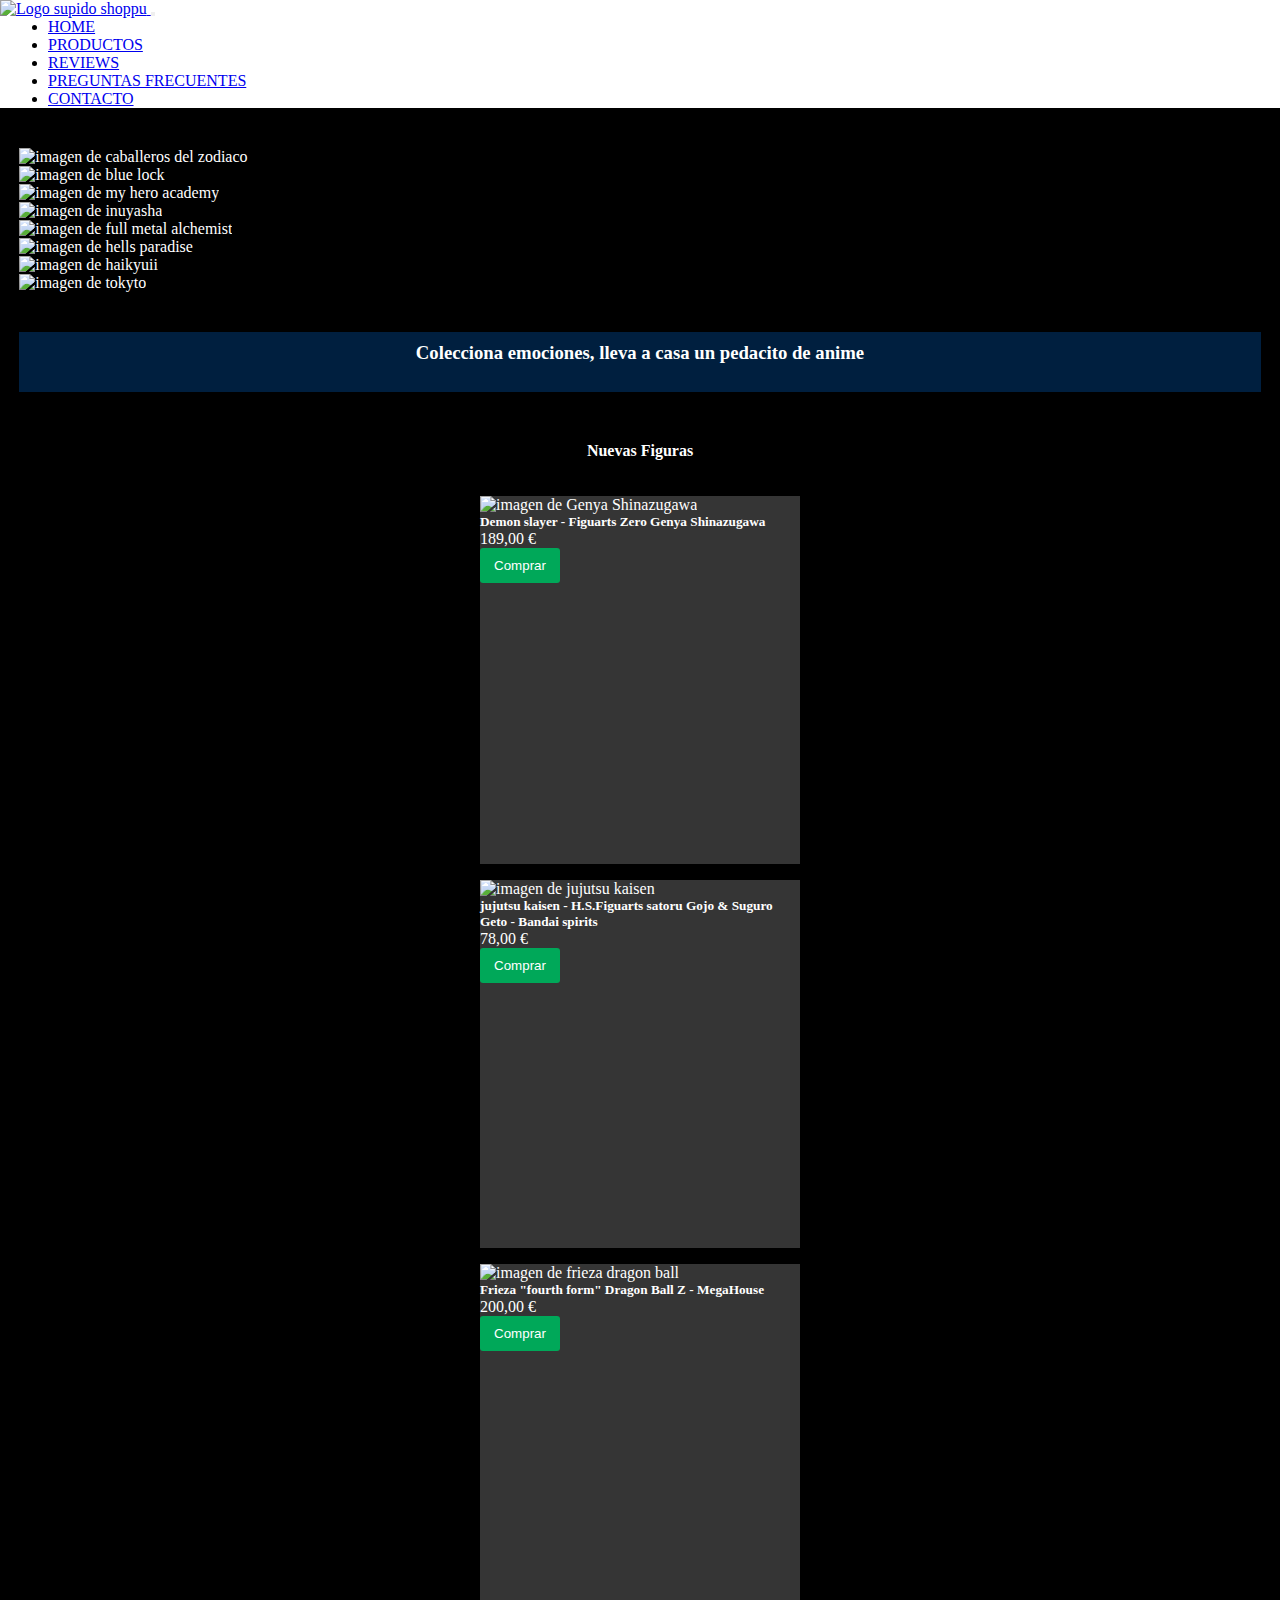
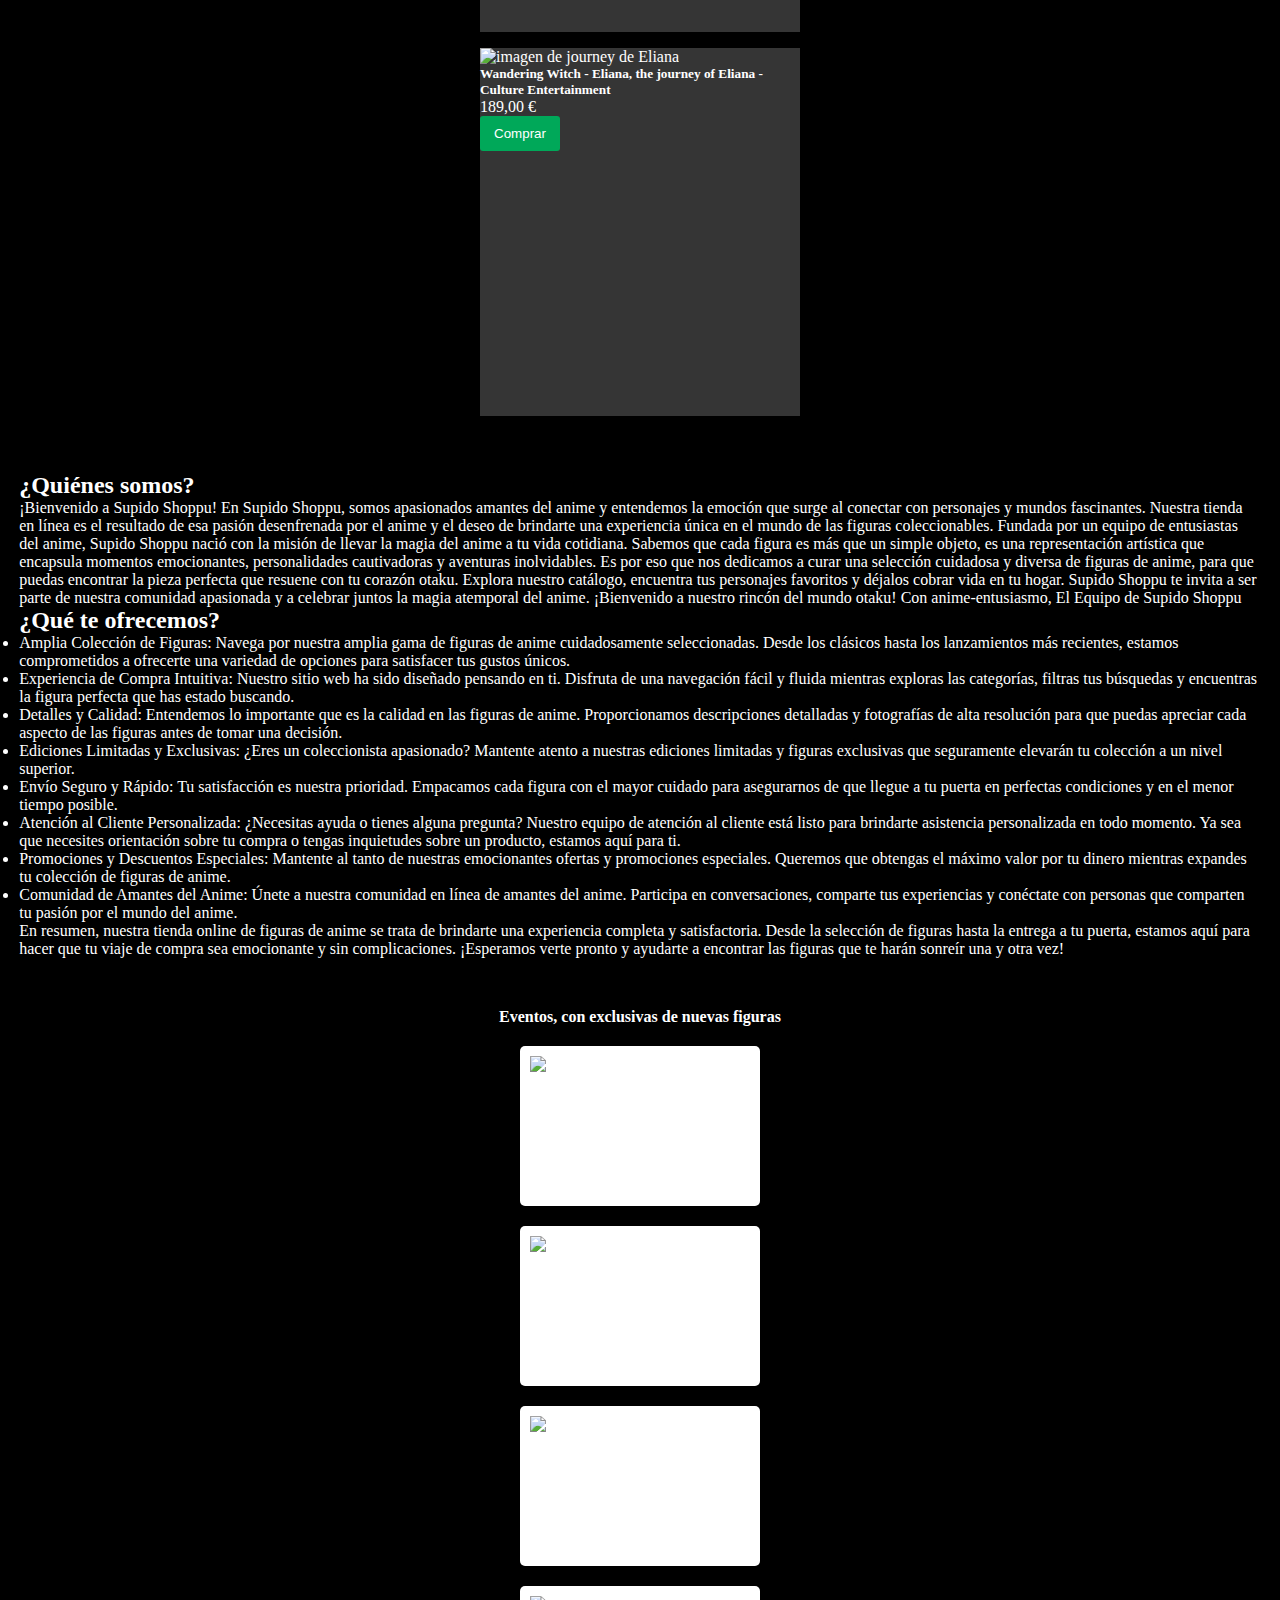
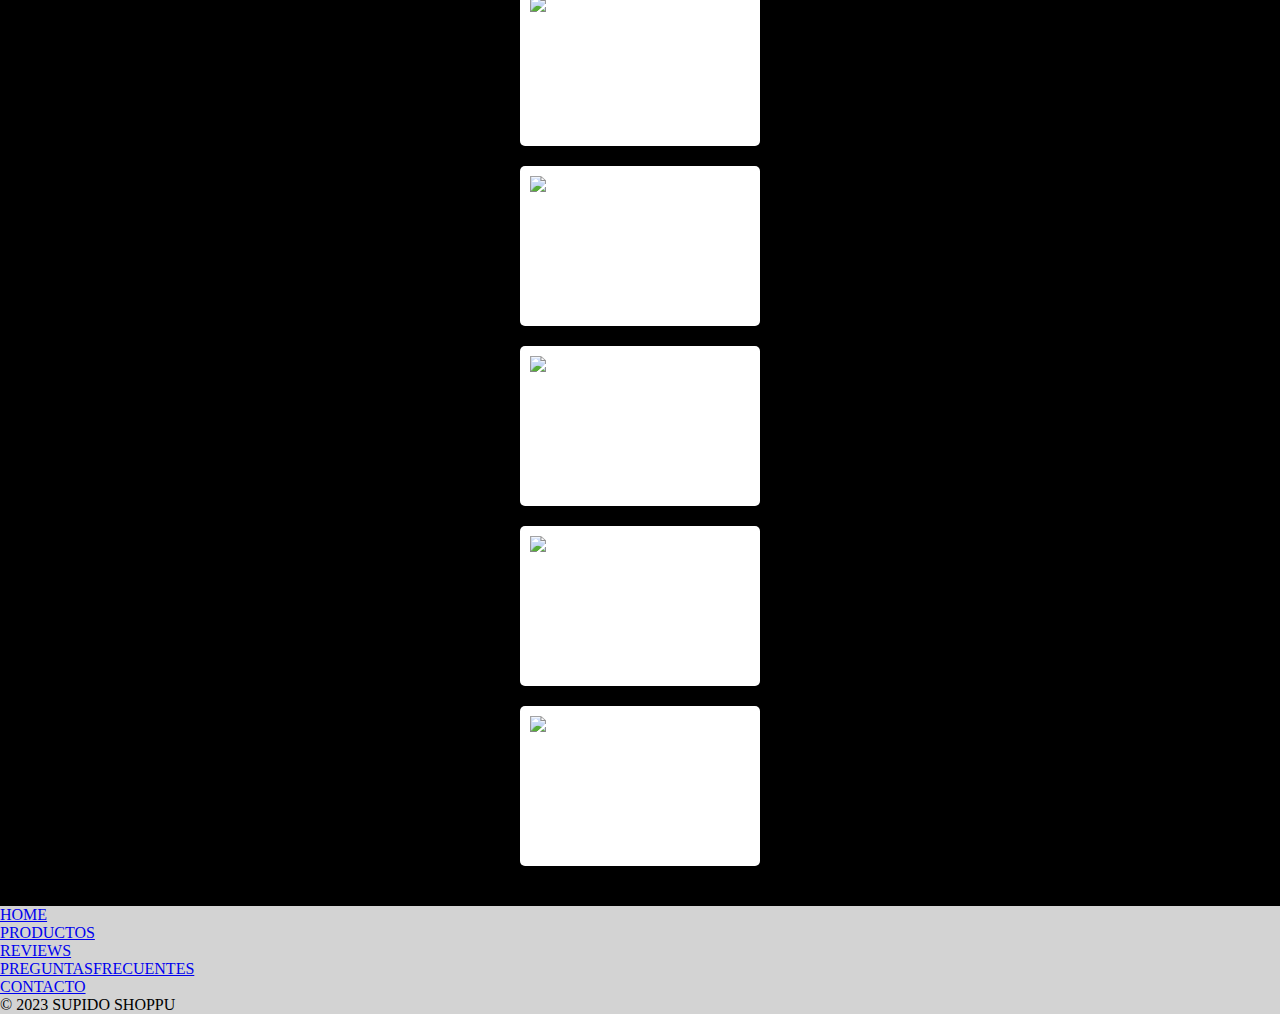
==== index.html @ bc804a3a "cambio en slogan" ====
<!DOCTYPE html>
<html lang="en">

<head>
    <meta charset="UTF-8">
    <meta http-equiv="X-UA-Compatible" content="IE=edge">
    <meta name="viewport" content="width=device-width, initial-scale=1.0">
    <meta name="description" content="Encuentra tus personajes favoritos en nuestra tienda online de figuras de anime! Desde clásicos icónicos hasta las últimas novedades,
          tenemos una amplia selección de figuras coleccionables para satisfacer a todos los fanáticos.
          ¡Explora ahora y lleva a casa un pedacito del mundo anime con nuestras increíbles piezas">
    <link href="https://cdn.jsdelivr.net/npm/bootstrap@5.3.1/dist/css/bootstrap.min.css" rel="stylesheet"
        integrity="sha384-4bw+/aepP/YC94hEpVNVgiZdgIC5+VKNBQNGCHeKRQN+PtmoHDEXuppvnDJzQIu9" crossorigin="anonymous">
    <link rel="stylesheet" href="./css/estilo.css">
    <title>Supido Shoppu</title>
</head>

<body>
    <header class="navbar navbar-expand-lg">
        <div class="container-fluid">
            <a class="navbar-brand" href="index.html">
                <img src="./img/logo/Logo.svg" alt="Logo supido shoppu">
            </a>
            <button class="navbar-toggler" type="button" data-bs-toggle="collapse" data-bs-target="#navbarNav"
                aria-controls="navbarNav" aria-expanded="false" aria-label="Toggle navigation">
                <span class="navbar-toggler-icon"></span>
            </button>
            <nav class="collapse navbar-collapse" id="navbarNav">
                <ul class="navbar-nav fuentes">
                    <li class="nav-item menu">
                        <a class="nav-link" aria-current="page" href="index.html">Home</a>
                    </li>
                    <li class="nav-item menu">
                        <a class="nav-link" href="./html/productos.html">Productos</a>
                    </li>
                    <li class="nav-item menu">
                        <a class="nav-link" href="./html/reviews.html">Reviews</a>
                    </li>
                    <li class="nav-item menu">
                        <a class="nav-link" href="./html/preguntas.html">Preguntas frecuentes</a>
                    </li>
                    <li class="nav-item menu">
                        <a class="nav-link" href="./html/contacto.html">Contacto</a>
                    </li>
                </ul>
            </nav>
        </div>
    </header>

    <main>
        <section>
            <div id="carouselExampleSlidesOnly" class="carousel slide" data-bs-ride="carousel">
                <div class="carousel-inner">
                    <div class="carousel-item active">
                        <img src="./img/carrusel/img_1.jpg" class="d-block w-100" alt="imagen de caballeros del zodiaco">
                    </div>
                    <div class="carousel-item">
                        <img src="./img/carrusel/img_2.jpg" class="d-block w-100" alt="imagen de blue lock">
                    </div>
                    <div class="carousel-item">
                        <img src="./img/carrusel/img_3.jpg" class="d-block w-100" alt="imagen de my hero academy">
                    </div>
                    <div class="carousel-item">
                        <img src="./img/carrusel/img_4.jpg" class="d-block w-100" alt="imagen de inuyasha">
                    </div>
                    <div class="carousel-item">
                        <img src="./img/carrusel/img_5.jpg" class="d-block w-100" alt="imagen de full metal alchemist">
                    </div>
                    <div class="carousel-item">
                        <img src="./img/carrusel/img_6.jpg" class="d-block w-100" alt="imagen de hells paradise">
                    </div>
                    <div class="carousel-item">
                        <img src="./img/carrusel/img_7.jpg" class="d-block w-100" alt="imagen de haikyuii">
                    </div>
                    <div class="carousel-item">
                        <img src="./img/carrusel/img_8.jpg" class="d-block w-100" alt="imagen de tokyto">
                    </div>
                </div>
            </div>

        </section>

        <section>
            <div class="slogan">
                <h3> Colecciona emociones, lleva a casa un pedacito de anime</h3>
            </div>
            <div class="tituloProducto">
                <h4>Nuevas Figuras</h4>
            </div>

            <div class="row mainProductos">
                <div class="col-xl-3 col-md-6 col-sm-12">
                    <div class="card">
                        <img class="imgProductos" src="./img/productos/img_13.jpg" class="card-img-top" alt="imagen de Genya Shinazugawa">
                        <div class="card-body">
                            <h5 class="card-title">Demon slayer - Figuarts Zero Genya Shinazugawa</h5>
                            <p class="card-text">189,00 €</p>
                            <a href="#"><button class="botonProductos">Comprar</button></a>
                        </div>
                    </div>
                </div>

                <div class="col-xl-3 col-md-6 col-sm-12">
                    <div class="card">
                        <img class="imgProductos" src="./img/productos/img_14.jpg" class="card-img-top" alt="imagen de jujutsu kaisen">
                        <div class="card-body">
                            <h5 class="card-title">jujutsu kaisen - H.S.Figuarts satoru Gojo & Suguro Geto - Bandai
                                spirits</h5>
                            <p class="card-text">78,00 €</p>
                            <a href="#"><button class="botonProductos">Comprar</button></a>
                        </div>
                    </div>
                </div>

                <div class="col-xl-3 col-md-6 col-sm-12">
                    <div class="card">
                        <img class="imgProductos" src="./img/productos/img_15.jpg" class="card-img-top" alt="imagen de frieza dragon ball">
                        <div class="card-body">
                            <h5 class="card-title">Frieza "fourth form" Dragon Ball Z - MegaHouse</h5>
                            <p class="card-text">200,00 €</p>
                            <a href="#"><button class="botonProductos">Comprar</button></a>
                        </div>
                    </div>
                </div>

                <div class="col-xl-3 col-md-6 col-sm-12">
                    <div class="card">
                        <img class="imgProductos" src="./img/productos/img_16.jpg" class="card-img-top" alt="imagen de journey de Eliana">
                        <div class="card-body">
                            <h5 class="card-title">Wandering Witch - Eliana, the journey of Eliana - Culture
                                Entertainment </h5>
                            <p class="card-text">189,00 €</p>
                            <a href="#"><button class="botonProductos">Comprar</button></a>
                        </div>
                    </div>
                </div>

        </section>

        <section class="container">
            <h2>¿Quiénes somos?</h2>

            <p>
                ¡Bienvenido a Supido Shoppu!

                En Supido Shoppu, somos apasionados amantes del anime y entendemos la emoción que surge al conectar con
                personajes y mundos fascinantes. Nuestra tienda en línea es el resultado de esa pasión desenfrenada por
                el anime y el deseo de brindarte una experiencia única en el mundo de las figuras coleccionables.

                Fundada por un equipo de entusiastas del anime, Supido Shoppu nació con la misión de llevar la magia del
                anime a tu vida cotidiana. Sabemos que cada figura es más que un simple objeto, es una representación
                artística que encapsula momentos emocionantes, personalidades cautivadoras y aventuras inolvidables. Es
                por eso que nos dedicamos a curar una selección cuidadosa y diversa de figuras de anime, para que puedas
                encontrar la pieza perfecta que resuene con tu corazón otaku.

                Explora nuestro catálogo, encuentra tus personajes favoritos y déjalos cobrar vida en tu hogar. Supido
                Shoppu te invita a ser parte de nuestra comunidad apasionada y a celebrar juntos la magia atemporal del
                anime.

                ¡Bienvenido a nuestro rincón del mundo otaku!

                Con anime-entusiasmo,
                El Equipo de Supido Shoppu</p>

            <h2>¿Qué te ofrecemos?</h2>
            <ul>
                <li>
                    <p>Amplia Colección de Figuras: Navega por nuestra amplia gama de figuras de anime cuidadosamente
                        seleccionadas. Desde los clásicos hasta los lanzamientos más recientes, estamos comprometidos a
                        ofrecerte una variedad de opciones para satisfacer tus gustos únicos.</p>
                </li>
                <li>
                    <p>Experiencia de Compra Intuitiva: Nuestro sitio web ha sido diseñado pensando en ti. Disfruta de
                        una
                        navegación fácil y fluida mientras exploras las categorías, filtras tus búsquedas y encuentras
                        la
                        figura perfecta que has estado buscando.</p>
                </li>
                <li>
                    <p>Detalles y Calidad: Entendemos lo importante que es la calidad en las figuras de anime.
                        Proporcionamos descripciones detalladas y fotografías de alta resolución para que puedas
                        apreciar
                        cada aspecto de las figuras antes de tomar una decisión.</p>
                </li>
                <li>
                    <p>Ediciones Limitadas y Exclusivas: ¿Eres un coleccionista apasionado? Mantente atento a nuestras
                        ediciones limitadas y figuras exclusivas que seguramente elevarán tu colección a un nivel
                        superior.
                    </p>
                </li>
                <li>
                    <p>Envío Seguro y Rápido: Tu satisfacción es nuestra prioridad. Empacamos cada figura con el mayor
                        cuidado para asegurarnos de que llegue a tu puerta en perfectas condiciones y en el menor tiempo
                        posible.</p>
                </li>
                <li>
                    <p>Atención al Cliente Personalizada: ¿Necesitas ayuda o tienes alguna pregunta? Nuestro equipo de
                        atención al cliente está listo para brindarte asistencia personalizada en todo momento. Ya sea
                        que
                        necesites orientación sobre tu compra o tengas inquietudes sobre un producto, estamos aquí para
                        ti.
                    </p>
                </li>
                <li>
                    <p>Promociones y Descuentos Especiales: Mantente al tanto de nuestras emocionantes ofertas y
                        promociones
                        especiales. Queremos que obtengas el máximo valor por tu dinero mientras expandes tu colección
                        de
                        figuras de anime.</p>
                </li>
                <li>
                    <p>Comunidad de Amantes del Anime: Únete a nuestra comunidad en línea de amantes del anime.
                        Participa en
                        conversaciones, comparte tus experiencias y conéctate con personas que comparten tu pasión por
                        el
                        mundo del anime.</p>
                </li>
            </ul>
            <p>En resumen, nuestra tienda online de figuras de anime se trata de brindarte una experiencia completa y
                satisfactoria. Desde la selección de figuras hasta la entrega a tu puerta, estamos aquí para hacer que
                tu viaje de compra sea emocionante y sin complicaciones. ¡Esperamos verte pronto y ayudarte a encontrar
                las figuras que te harán sonreír una y otra vez!</p>
        </section>

        <section class="container-fluid">
            <div class="tituloProducto">
                <h4>Eventos, con exclusivas de nuevas figuras</h4>
            </div>
            <div class="row">
                <div class="col-xl-3 col-md-6 col-sm-12">
                    <img class="imgEventos" src="./img/eventos/anime_expo.png" class="card-img-top" alt="logo de anime expo">
                </div>
                <div class="col-xl-3 col-md-6 col-sm-12">
                    <img class="imgEventos" src="./img/eventos/anime_wonder.png" class="card-img-top" alt="logo de anime wonder">
                </div>
                <div class="col-xl-3 col-md-6 col-sm-12">
                    <img class="imgEventos" src="./img/eventos/comic_con.png" class="card-img-top" alt="logo de comic con">
                </div>
                <div class="col-xl-3 col-md-6 col-sm-12">
                    <img class="imgEventos" src="./img/eventos/Kotobukiya.png" class="card-img-top" alt="logo de kotobukiya">
                </div>
                <div class="col-xl-3 col-md-6 col-sm-12">
                    <img class="imgEventos" src="./img/eventos/logosofa.png" class="card-img-top" alt="logo de sofa">
                </div>
                <div class="col-xl-3 col-md-6 col-sm-12">
                    <img class="imgEventos" src="./img/eventos/megahobby.png" class="card-img-top" alt="logo de megahobby">
                </div>
                <div class="col-xl-3 col-md-6 col-sm-12">
                    <img class="imgEventos" src="./img/eventos/smile_fest.png" class="card-img-top" alt="logo de smile fest">
                </div>
                <div class="col-xl-3 col-md-6 col-sm-12">
                    <img class="imgEventos" src="./img/eventos/wonhobby.png" class="card-img-top" alt="logo de wonhobby">
                </div>
            </div>
        </section>
    </main>

    <footer class="py-3 my-4">
        <ul class="nav justify-content-center border-bottom pb-3 mb-3 ">
            <li class="nav-item"><a href="index.html" class="nav-link px-2 text-body-secondary">Home</a></li>
            <li class="nav-item"><a href="./html/productos.html" class="nav-link px-2 text-body-secondary">Productos</a>
            </li>
            <li class="nav-item"><a href="./html/reviews.html" class="nav-link px-2 text-body-secondary">Reviews</a>
            </li>
            <li class="nav-item"><a href="./html/preguntas.html"
                    class="nav-link px-2 text-body-secondary">PreguntasFrecuentes</a></li>
            <li class="nav-item"><a href="./html/contacto.html" class="nav-link px-2 text-body-secondary">Contacto</a>
            </li>
        </ul>
        <p class="text-center text-body-secondary">&copy; 2023 Supido Shoppu</p>
    </footer>
    <script src="https://cdn.jsdelivr.net/npm/bootstrap@5.3.1/dist/js/bootstrap.bundle.min.js"
        integrity="sha384-HwwvtgBNo3bZJJLYd8oVXjrBZt8cqVSpeBNS5n7C8IVInixGAoxmnlMuBnhbgrkm"
        crossorigin="anonymous"></script>


</body>

</html>
---- css/estilo.css ----
header {
  background-color: #FFFFFF;
}
header .fuentes {
  font-size: 1rem;
  padding-left: 3rem;
  text-transform: uppercase;
}
header .fuentes li a:hover {
  --b: 0.1em; /* the thickness of the line */
  --c: #1095c1; /* the color */
  color: rgba(0, 0, 0, 0);
  padding-block: var(--b);
  background: linear-gradient(var(--c) 50%, #001F3F 0) 0% calc(100% - var(--_p, 0%))/100% 200%, linear-gradient(var(--c) 0 0) 0% var(--_p, 0%)/var(--_p, 0%) var(--b) no-repeat;
  -webkit-background-clip: text, padding-box;
  background-clip: text, padding-box;
  transition: 0.3s var(--_s, 0s) linear, background-size 0.3s calc(0.3s - var(--_s, 0s));
}
header .menu {
  margin-right: 1rem;
}

* {
  margin: 0;
  padding: 0;
  box-sizing: border-box;
}

body {
  background-color: #000000;
}

.slogan {
  background-color: #001F3F;
  color: #ffffff;
  height: 60px;
  padding: 10px;
  text-align: center;
}

.tituloProducto {
  color: #ffffff;
  margin-top: 50px;
  margin-bottom: 20px;
  text-align: center;
}

.mainProductos {
  align-content: center;
}
.mainProductos .card {
  height: 23rem;
  width: 20rem;
  margin: 1rem auto;
  background-color: #353535;
  color: #ffffff;
}
.mainProductos .imgProductos {
  height: auto;
  object-fit: contain;
}
.mainProductos .botonProductos {
  border-radius: 3px;
  background-color: #00A859;
  border: none;
  color: #ffffff;
  height: 35px;
  width: 80px;
  transition: 0.5s, color 0.1s;
  -webkit-transition: 0.5s, color 0.1s;
  -moz-transition: 0.5s, color 0.1s;
}
.mainProductos .botonProductos:hover {
  transform: translatex(20px);
  -webkit-transform: translatex(20px);
  -moz-transform: translatex(20px);
}

.imgEventos {
  display: block;
  height: 10rem;
  width: 15rem;
  object-fit: contain;
  background-color: #ffffff;
  padding: 10px;
  border-radius: 5px;
  margin: auto;
  margin-bottom: 20px;
}

.botonCompra {
  border-radius: 3px;
  background-color: #00A859;
  border: none;
  color: #ffffff;
  height: 35px;
  width: 80px;
}

@media (max-width: 500px) {
  h3 {
    font-size: 15px;
  }
}
footer {
  font-size: 1rem;
  text-transform: uppercase;
  background-color: #D3D3D3;
}

.botonFormulario {
  background-color: #00A859;
  border-radius: 3px;
  color: #ffffff;
  margin-top: 20px;
  padding: 8px;
  border: none;
}
.botonFormulario:hover {
  background-color: #08eb81;
}

.logoContacto {
  height: 100px;
  margin: 20px 0 20px 0;
}

.redes {
  text-align: center;
}

.facebook {
  height: 30px;
  width: 30px;
  margin-right: 20px;
  margin-bottom: 40px;
  color: #ffffff;
}

.instagram {
  height: 30px;
  width: 30px;
  margin-right: 20px;
  margin-bottom: 40px;
  color: #ffffff;
}

.tiktok {
  height: 30px;
  width: 30px;
  margin-right: 20px;
  margin-bottom: 40px;
  color: #ffffff;
}

.mapa {
  padding: 0;
  margin-bottom: -10px;
  margin-top: 30px;
}
.mapa iframe {
  width: 100%;
  height: 380px;
}

.textoBlanco {
  color: #ffffff;
  margin-top: 20px;
}

.preguntasFrecuentes {
  background-color: #353535;
  width: 1000px;
  padding: 10px;
  color: #ffffff;
  margin-top: 20px;
}

* {
  outline: 0;
  box-sizing: border-box;
}

section {
  max-width: var(--sectionWidth);
  margin: 40px auto;
  width: 97%;
  color: #ffffff;
}

summary {
  display: block;
  cursor: pointer;
  padding: 10px;
  font-family: "Space Mono", monospace;
  font-size: 22px;
  transition: 0.3s;
  border-bottom: 2px solid;
  user-select: none;
}

details > div {
  display: flex;
  flex-wrap: wrap;
  overflow: auto;
  height: 100%;
  user-select: none;
  padding: 0 20px;
  font-family: "Karla", sans-serif;
  line-height: 1.5;
}
details > div > p {
  flex: 1;
}
details[open] > summary {
  color: #FFD700;
}

@media (min-width: 576px) {
  details[open] > div {
    animation-name: slideDown;
    animation-duration: 0.3s;
    animation-fill-mode: forwards;
  }
  details[open] > div > p {
    opacity: 0;
    animation-name: showContent;
    animation-duration: 0.6s;
    animation-delay: 0.2s;
    animation-fill-mode: forwards;
    margin: 0;
    padding-left: 20px;
  }
}
@media (max-width: 576px) {
  .preguntasFrecuentes {
    background-color: #353535;
    width: 400px;
    padding: 10px;
    color: #ffffff;
    margin-top: 20px;
  }
}
@media (max-width: 350px) {
  .preguntasFrecuentes {
    background-color: #353535;
    width: 270px;
    padding: 10px;
    color: #ffffff;
    margin-top: 20px;
  }
}
@keyframes slideDown {
  from {
    opacity: 0;
    height: 0;
    padding: 0;
  }
  to {
    opacity: 1;
    height: var(--contentHeight);
    padding: 20px;
  }
}
@keyframes showImage {
  from {
    opacity: 0;
    clip-path: inset(50% 0 50% 0);
    transform: scale(0.4);
  }
  to {
    opacity: 1;
    clip-path: inset(0 0 0 0);
  }
}
@keyframes showContent {
  from {
    opacity: 0;
  }
  to {
    opacity: 1;
  }
}
.blog-post {
  margin: auto;
  margin-top: 50px;
}
.blog-post h2 {
  font-size: 24px;
  margin-bottom: 10px;
  color: #ffffff;
}
.blog-post .meta {
  color: #777;
  margin-bottom: 10px;
}
.blog-post .imgReviews {
  width: 100%;
  height: 500px;
  margin-bottom: 10px;
  object-fit: cover;
}
.blog-post p {
  line-height: 1.6;
}

.botonReviews {
  border-radius: 3px;
  background-color: #00A859;
  border: none;
  color: #ffffff;
  height: 35px;
  width: 80px;
}

.infoReview {
  grid-area: auto;
  margin: auto;
}

.parrafoReview {
  color: #ffffff;
}

@media (max-width: 350px) {
  .parrafoReview {
    font-size: 12px;
  }
}

/*# sourceMappingURL=estilo.css.map */
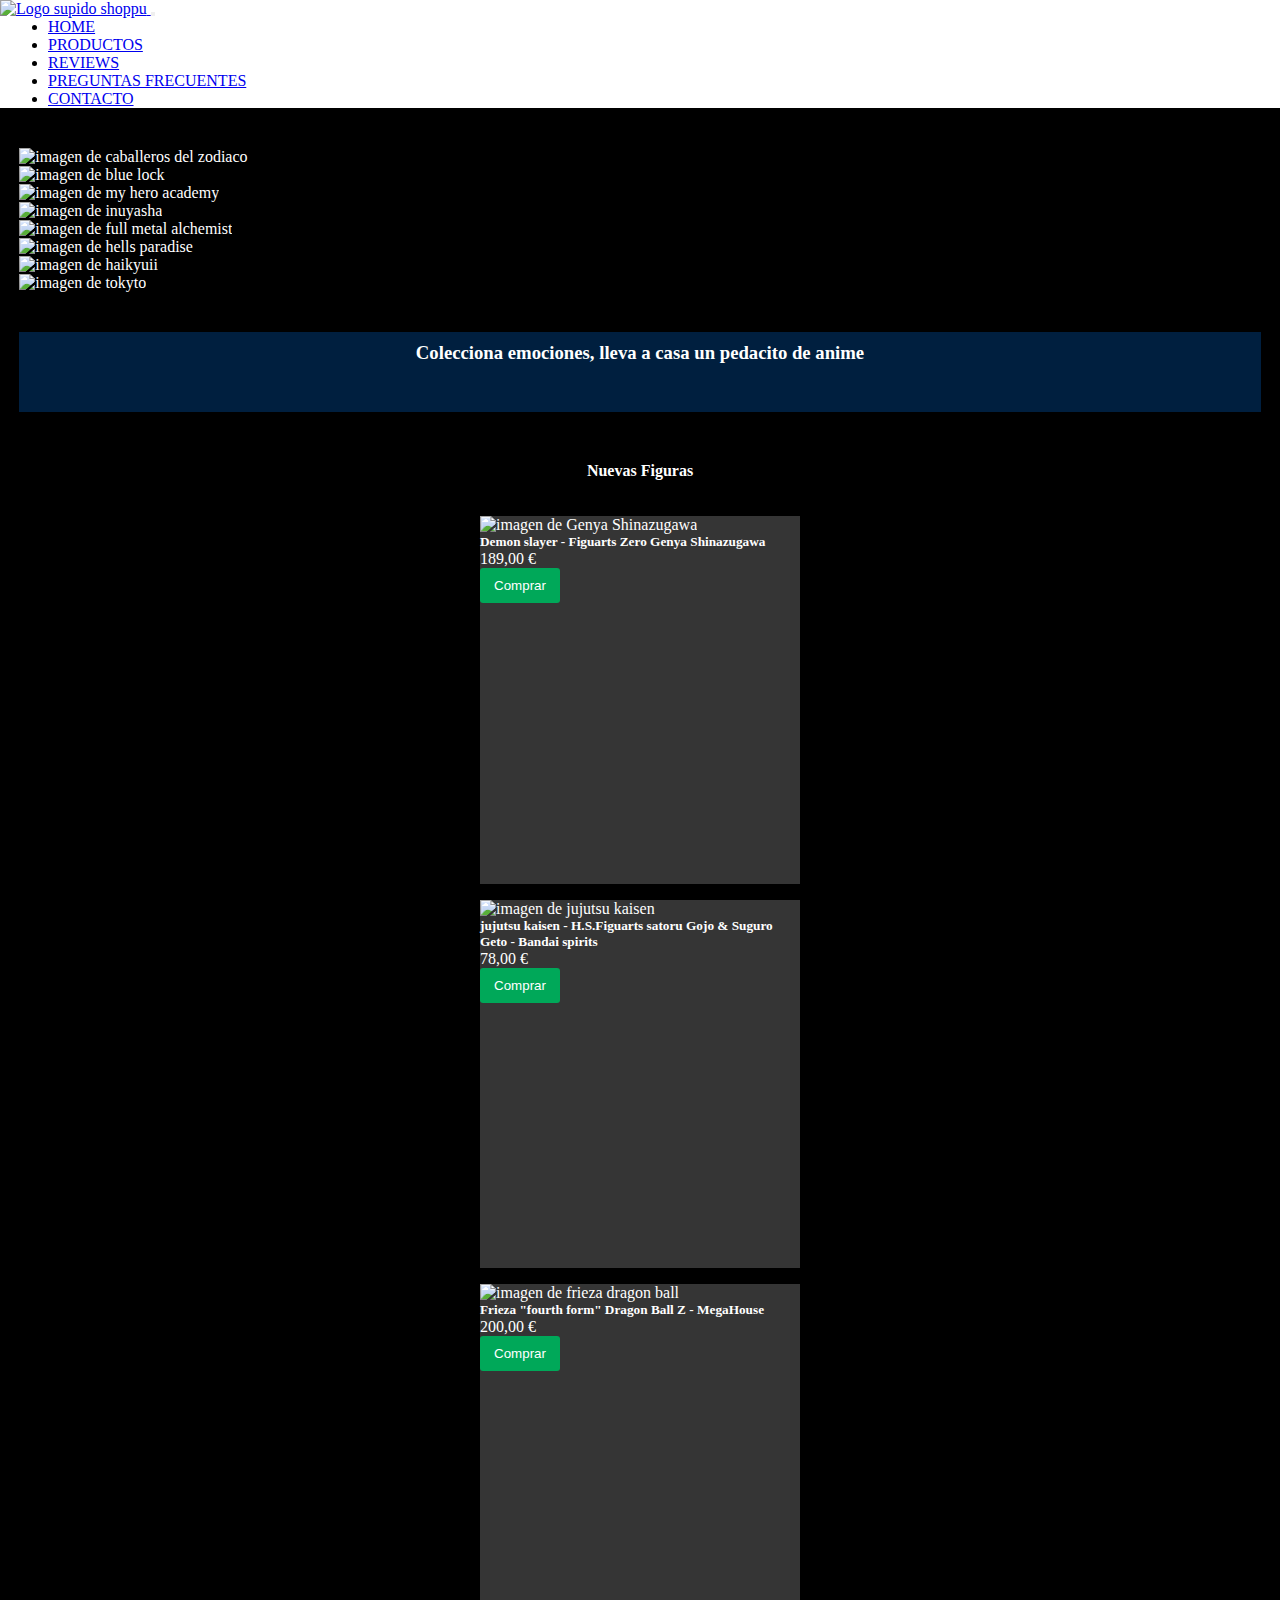
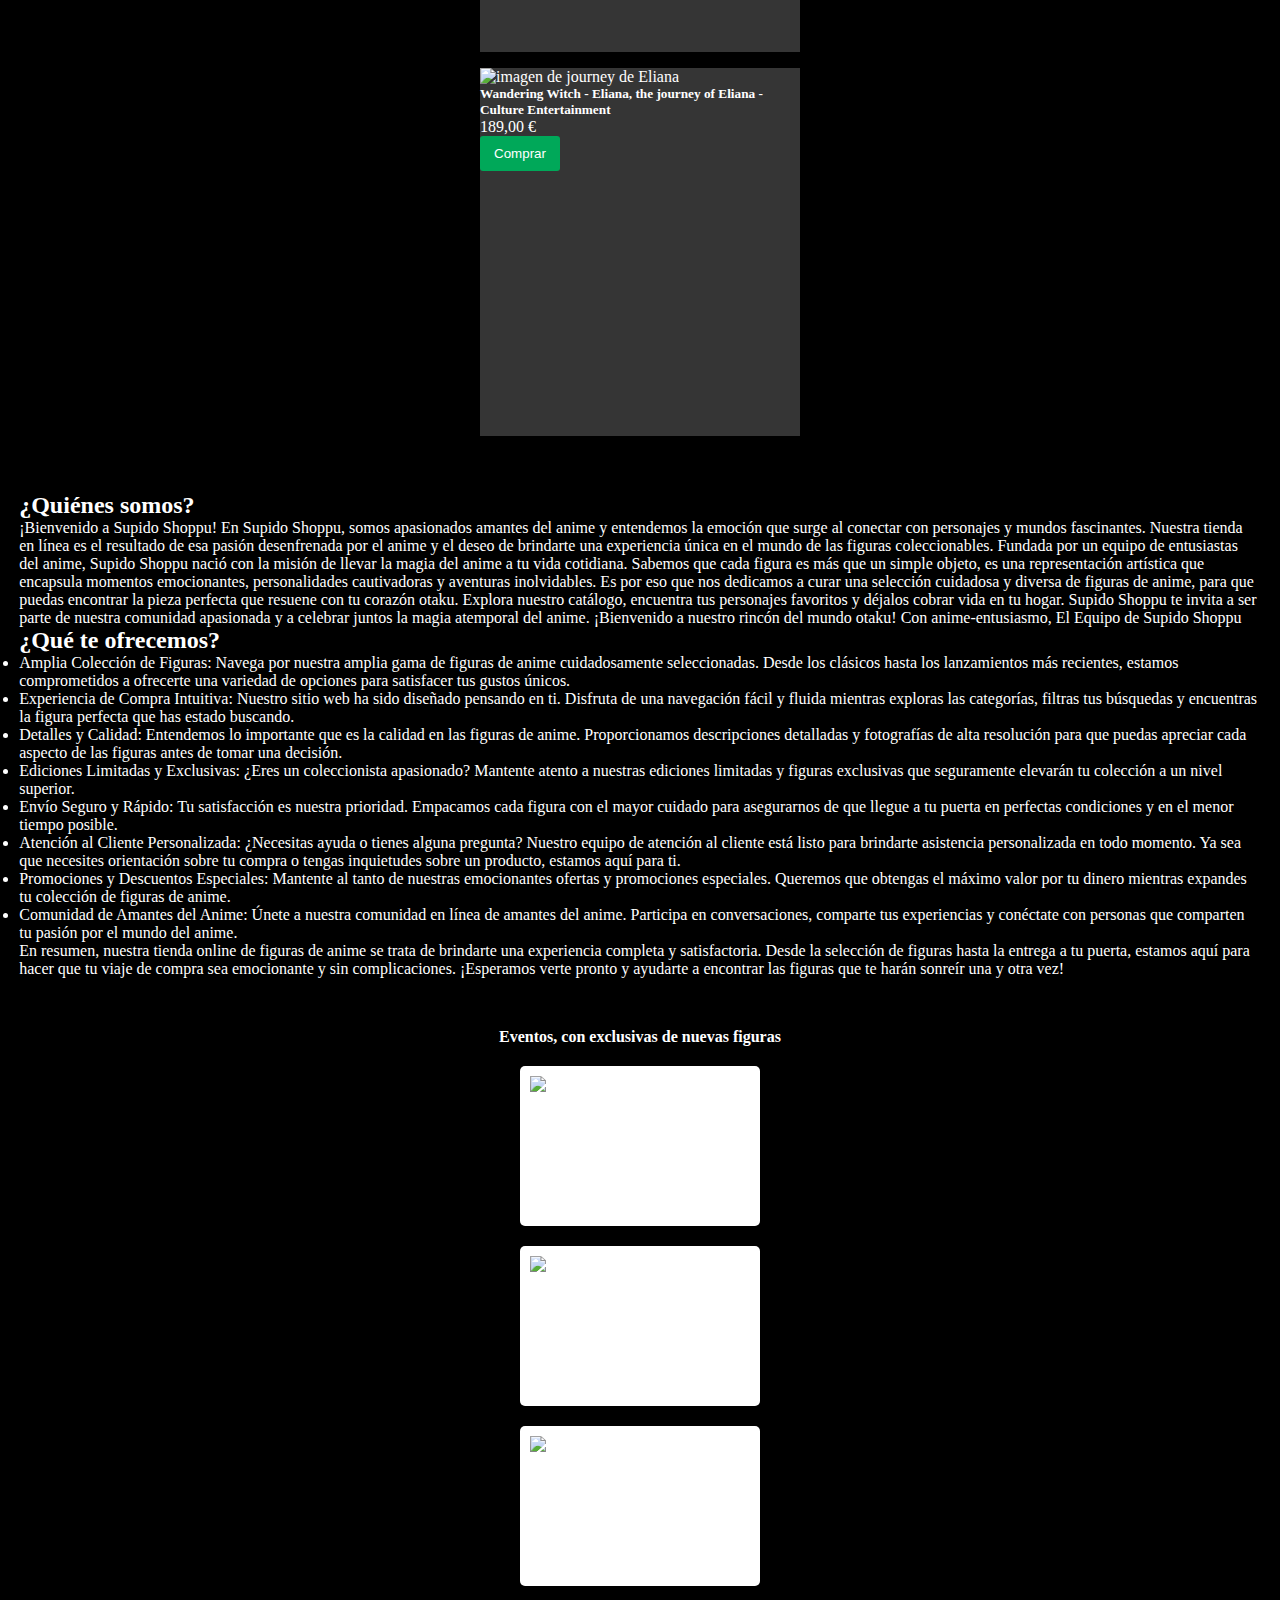
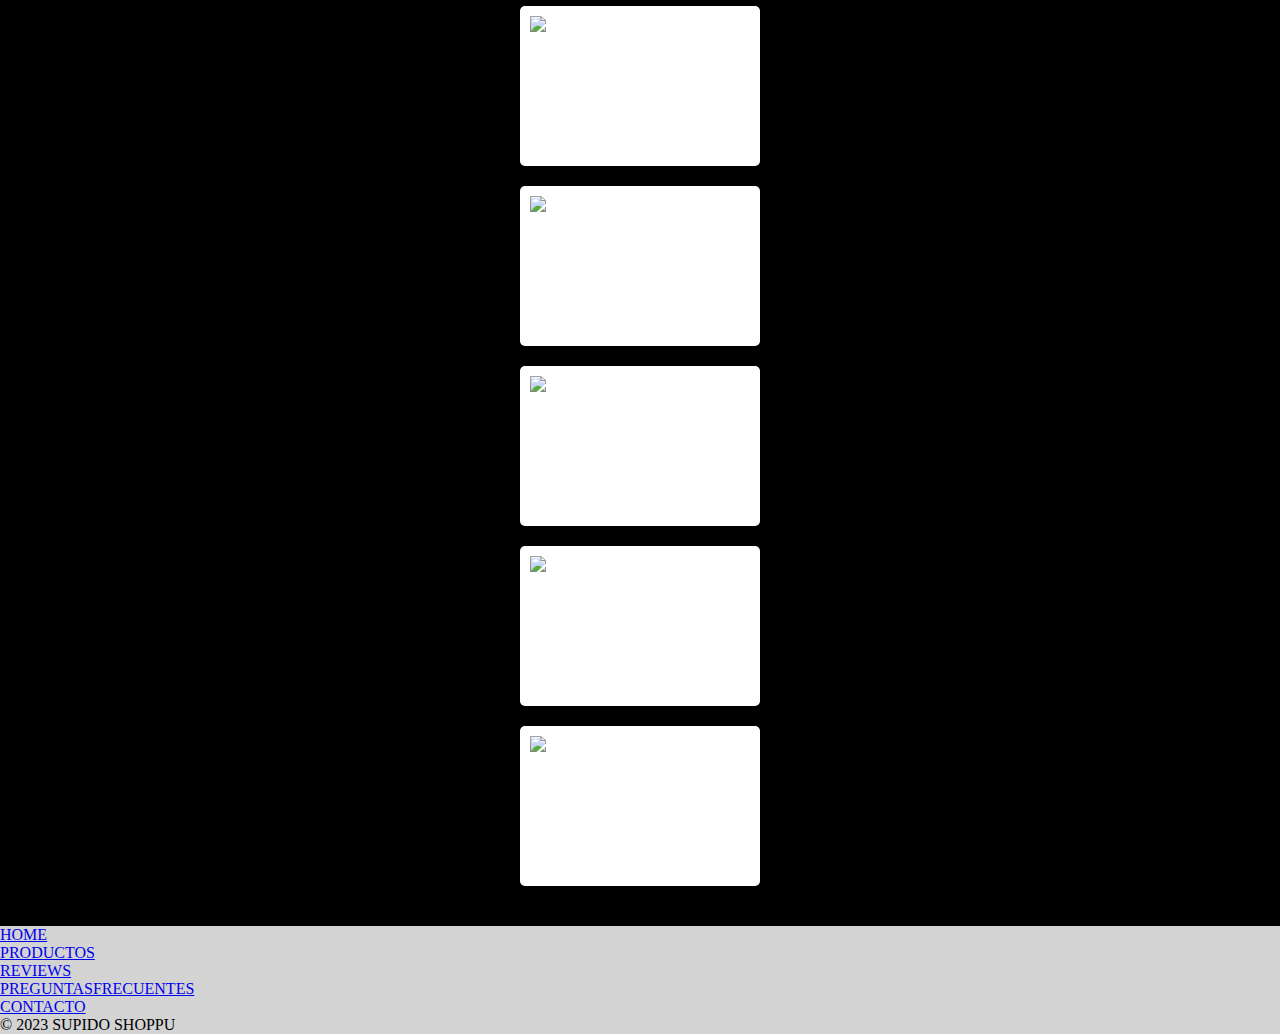
==== commit af7d5415: "se agrego favicon y se generaron los demas meta description para cada pagina" ====
--- a/index.html
+++ b/index.html
@@ -11,6 +11,7 @@
     <link href="https://cdn.jsdelivr.net/npm/bootstrap@5.3.1/dist/css/bootstrap.min.css" rel="stylesheet"
         integrity="sha384-4bw+/aepP/YC94hEpVNVgiZdgIC5+VKNBQNGCHeKRQN+PtmoHDEXuppvnDJzQIu9" crossorigin="anonymous">
     <link rel="stylesheet" href="./css/estilo.css">
+    <link rel="shortcut icon" href="./img/logo/icono.svg" type="image/x-icon">
     <title>Supido Shoppu</title>
 </head>
 
@@ -139,7 +140,7 @@
         <section class="container">
             <h2>¿Quiénes somos?</h2>
 
-            <p>
+            <p class="parrafos">
                 ¡Bienvenido a Supido Shoppu!
 
                 En Supido Shoppu, somos apasionados amantes del anime y entendemos la emoción que surge al conectar con
@@ -164,36 +165,36 @@
             <h2>¿Qué te ofrecemos?</h2>
             <ul>
                 <li>
-                    <p>Amplia Colección de Figuras: Navega por nuestra amplia gama de figuras de anime cuidadosamente
+                    <p class="parrafos">Amplia Colección de Figuras: Navega por nuestra amplia gama de figuras de anime cuidadosamente
                         seleccionadas. Desde los clásicos hasta los lanzamientos más recientes, estamos comprometidos a
                         ofrecerte una variedad de opciones para satisfacer tus gustos únicos.</p>
                 </li>
                 <li>
-                    <p>Experiencia de Compra Intuitiva: Nuestro sitio web ha sido diseñado pensando en ti. Disfruta de
+                    <p class="parrafos">Experiencia de Compra Intuitiva: Nuestro sitio web ha sido diseñado pensando en ti. Disfruta de
                         una
                         navegación fácil y fluida mientras exploras las categorías, filtras tus búsquedas y encuentras
                         la
                         figura perfecta que has estado buscando.</p>
                 </li>
                 <li>
-                    <p>Detalles y Calidad: Entendemos lo importante que es la calidad en las figuras de anime.
+                    <p class="parrafos">Detalles y Calidad: Entendemos lo importante que es la calidad en las figuras de anime.
                         Proporcionamos descripciones detalladas y fotografías de alta resolución para que puedas
                         apreciar
                         cada aspecto de las figuras antes de tomar una decisión.</p>
                 </li>
                 <li>
-                    <p>Ediciones Limitadas y Exclusivas: ¿Eres un coleccionista apasionado? Mantente atento a nuestras
+                    <p class="parrafos">Ediciones Limitadas y Exclusivas: ¿Eres un coleccionista apasionado? Mantente atento a nuestras
                         ediciones limitadas y figuras exclusivas que seguramente elevarán tu colección a un nivel
                         superior.
                     </p>
                 </li>
                 <li>
-                    <p>Envío Seguro y Rápido: Tu satisfacción es nuestra prioridad. Empacamos cada figura con el mayor
+                    <p class="parrafos">Envío Seguro y Rápido: Tu satisfacción es nuestra prioridad. Empacamos cada figura con el mayor
                         cuidado para asegurarnos de que llegue a tu puerta en perfectas condiciones y en el menor tiempo
                         posible.</p>
                 </li>
                 <li>
-                    <p>Atención al Cliente Personalizada: ¿Necesitas ayuda o tienes alguna pregunta? Nuestro equipo de
+                    <p class="parrafos">Atención al Cliente Personalizada: ¿Necesitas ayuda o tienes alguna pregunta? Nuestro equipo de
                         atención al cliente está listo para brindarte asistencia personalizada en todo momento. Ya sea
                         que
                         necesites orientación sobre tu compra o tengas inquietudes sobre un producto, estamos aquí para
@@ -201,14 +202,14 @@
                     </p>
                 </li>
                 <li>
-                    <p>Promociones y Descuentos Especiales: Mantente al tanto de nuestras emocionantes ofertas y
+                    <p class="parrafos">Promociones y Descuentos Especiales: Mantente al tanto de nuestras emocionantes ofertas y
                         promociones
                         especiales. Queremos que obtengas el máximo valor por tu dinero mientras expandes tu colección
                         de
                         figuras de anime.</p>
                 </li>
                 <li>
-                    <p>Comunidad de Amantes del Anime: Únete a nuestra comunidad en línea de amantes del anime.
+                    <p class="parrafos">Comunidad de Amantes del Anime: Únete a nuestra comunidad en línea de amantes del anime.
                         Participa en
                         conversaciones, comparte tus experiencias y conéctate con personas que comparten tu pasión por
                         el
--- a/css/estilo.css
+++ b/css/estilo.css
@@ -1,6 +1,3 @@
-header {
-  background-color: #FFFFFF;
-}
 header .fuentes {
   font-size: 1rem;
   padding-left: 3rem;
@@ -26,20 +23,13 @@
   box-sizing: border-box;
 }
 
-body {
-  background-color: #000000;
-}
-
 .slogan {
-  background-color: #001F3F;
-  color: #ffffff;
-  height: 60px;
+  height: 80px;
   padding: 10px;
   text-align: center;
 }
 
 .tituloProducto {
-  color: #ffffff;
   margin-top: 50px;
   margin-bottom: 20px;
   text-align: center;
@@ -52,8 +42,6 @@
   height: 23rem;
   width: 20rem;
   margin: 1rem auto;
-  background-color: #353535;
-  color: #ffffff;
 }
 .mainProductos .imgProductos {
   height: auto;
@@ -61,9 +49,7 @@
 }
 .mainProductos .botonProductos {
   border-radius: 3px;
-  background-color: #00A859;
   border: none;
-  color: #ffffff;
   height: 35px;
   width: 80px;
   transition: 0.5s, color 0.1s;
@@ -81,22 +67,12 @@
   height: 10rem;
   width: 15rem;
   object-fit: contain;
-  background-color: #ffffff;
   padding: 10px;
   border-radius: 5px;
   margin: auto;
   margin-bottom: 20px;
 }
 
-.botonCompra {
-  border-radius: 3px;
-  background-color: #00A859;
-  border: none;
-  color: #ffffff;
-  height: 35px;
-  width: 80px;
-}
-
 @media (max-width: 500px) {
   h3 {
     font-size: 15px;
@@ -105,19 +81,13 @@
 footer {
   font-size: 1rem;
   text-transform: uppercase;
-  background-color: #D3D3D3;
 }
 
 .botonFormulario {
-  background-color: #00A859;
   border-radius: 3px;
-  color: #ffffff;
   margin-top: 20px;
   padding: 8px;
   border: none;
-}
-.botonFormulario:hover {
-  background-color: #08eb81;
 }
 
 .logoContacto {
@@ -134,7 +104,6 @@
   width: 30px;
   margin-right: 20px;
   margin-bottom: 40px;
-  color: #ffffff;
 }
 
 .instagram {
@@ -142,7 +111,6 @@
   width: 30px;
   margin-right: 20px;
   margin-bottom: 40px;
-  color: #ffffff;
 }
 
 .tiktok {
@@ -150,7 +118,6 @@
   width: 30px;
   margin-right: 20px;
   margin-bottom: 40px;
-  color: #ffffff;
 }
 
 .mapa {
@@ -164,15 +131,12 @@
 }
 
 .textoBlanco {
-  color: #ffffff;
   margin-top: 20px;
 }
 
 .preguntasFrecuentes {
-  background-color: #353535;
   width: 1000px;
   padding: 10px;
-  color: #ffffff;
   margin-top: 20px;
 }
 
@@ -234,19 +198,15 @@
 }
 @media (max-width: 576px) {
   .preguntasFrecuentes {
-    background-color: #353535;
     width: 400px;
     padding: 10px;
-    color: #ffffff;
     margin-top: 20px;
   }
 }
 @media (max-width: 350px) {
   .preguntasFrecuentes {
-    background-color: #353535;
     width: 270px;
     padding: 10px;
-    color: #ffffff;
     margin-top: 20px;
   }
 }
@@ -288,10 +248,8 @@
 .blog-post h2 {
   font-size: 24px;
   margin-bottom: 10px;
-  color: #ffffff;
 }
 .blog-post .meta {
-  color: #777;
   margin-bottom: 10px;
 }
 .blog-post .imgReviews {
@@ -306,9 +264,7 @@
 
 .botonReviews {
   border-radius: 3px;
-  background-color: #00A859;
   border: none;
-  color: #ffffff;
   height: 35px;
   width: 80px;
 }
@@ -318,14 +274,96 @@
   margin: auto;
 }
 
-.parrafoReview {
-  color: #ffffff;
-}
-
 @media (max-width: 350px) {
   .parrafoReview {
     font-size: 12px;
   }
 }
+header {
+  background-color: #FFFFFF;
+}
+
+body {
+  background-color: #000000;
+}
+
+.slogan {
+  background-color: #001F3F;
+  color: #FFFFFF;
+}
+
+.tituloproducto {
+  color: #FFFFFF;
+}
+
+.card {
+  background-color: #353535;
+  color: #FFFFFF;
+}
+
+.mainProductos .botonProductos {
+  background-color: #00A859;
+  color: #FFFFFF;
+}
+
+.botonProductos {
+  background-color: #00A859;
+  color: #FFFFFF;
+}
+
+.imgEventos {
+  background-color: #FFFFFF;
+}
+
+h2 {
+  color: #FFFFFF;
+}
+
+.meta {
+  color: #777;
+}
+
+.botonReviews {
+  background-color: #00A859;
+  color: #FFFFFF;
+}
+
+.parrafoReview {
+  color: #FFFFFF;
+}
+
+.preguntasFrecuentes {
+  background-color: #353535;
+  color: #FFFFFF;
+}
+
+.botonFormulario {
+  background-color: #00A859;
+  color: #FFFFFF;
+}
+
+.botonFormulario:hover {
+  background-color: #08eb81;
+}
+
+.facebook {
+  color: #FFFFFF;
+}
+
+.instagram {
+  color: #FFFFFF;
+}
+
+.tiktok {
+  color: #FFFFFF;
+}
+
+.textoBlanco {
+  color: #FFFFFF;
+}
+
+footer {
+  background-color: #D3D3D3;
+}
 
 /*# sourceMappingURL=estilo.css.map */
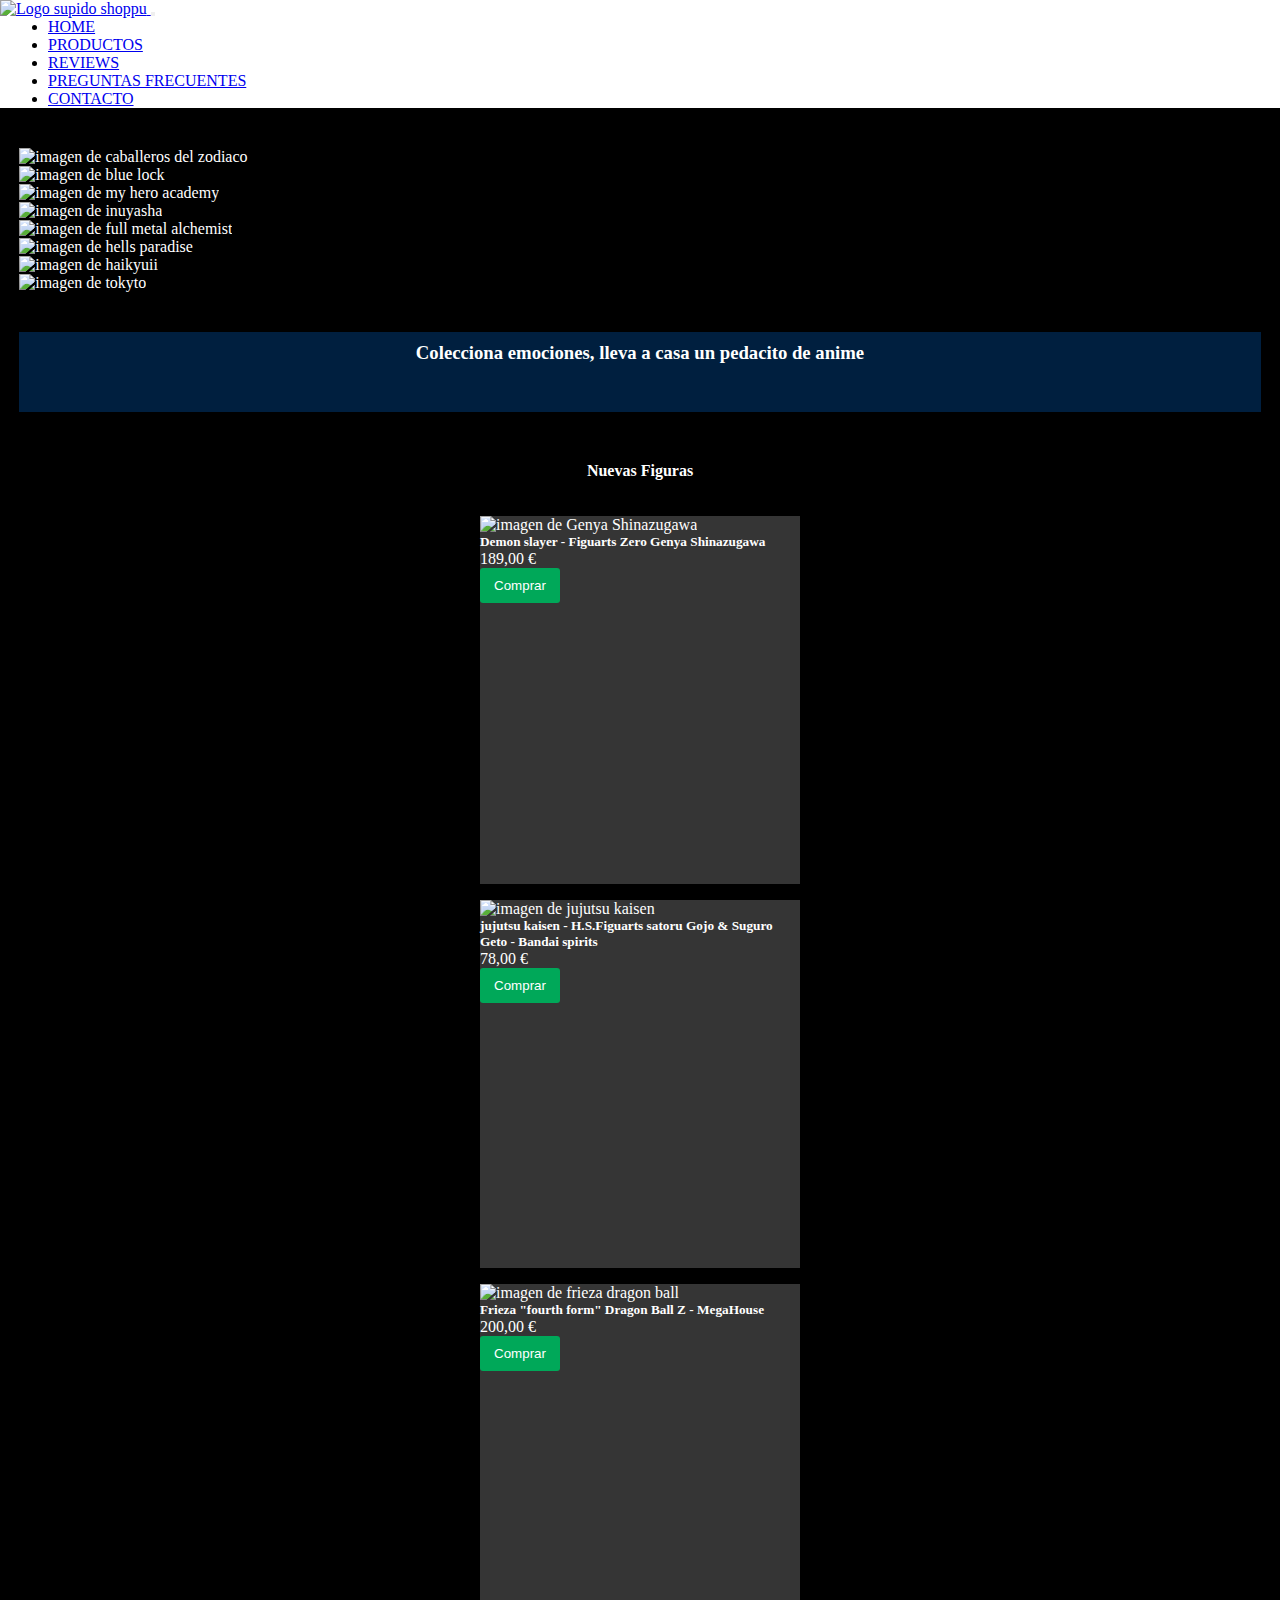
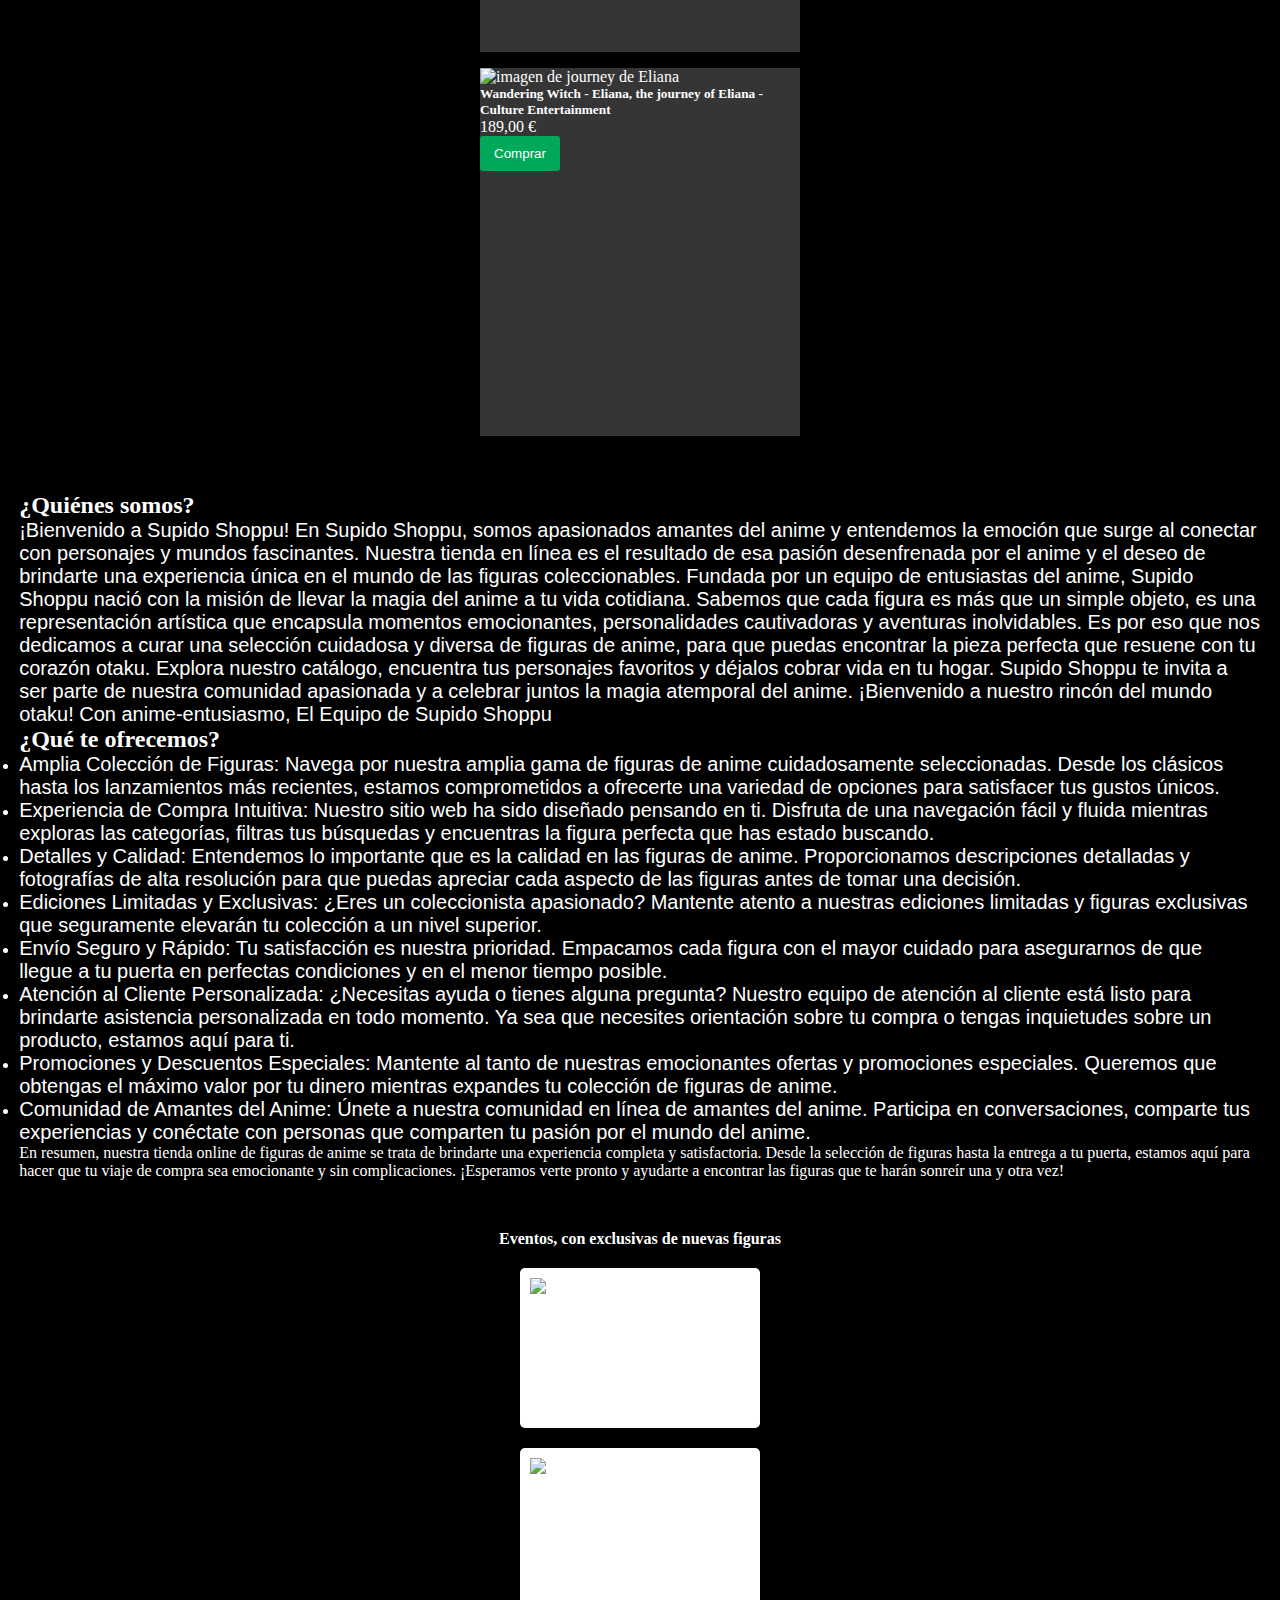
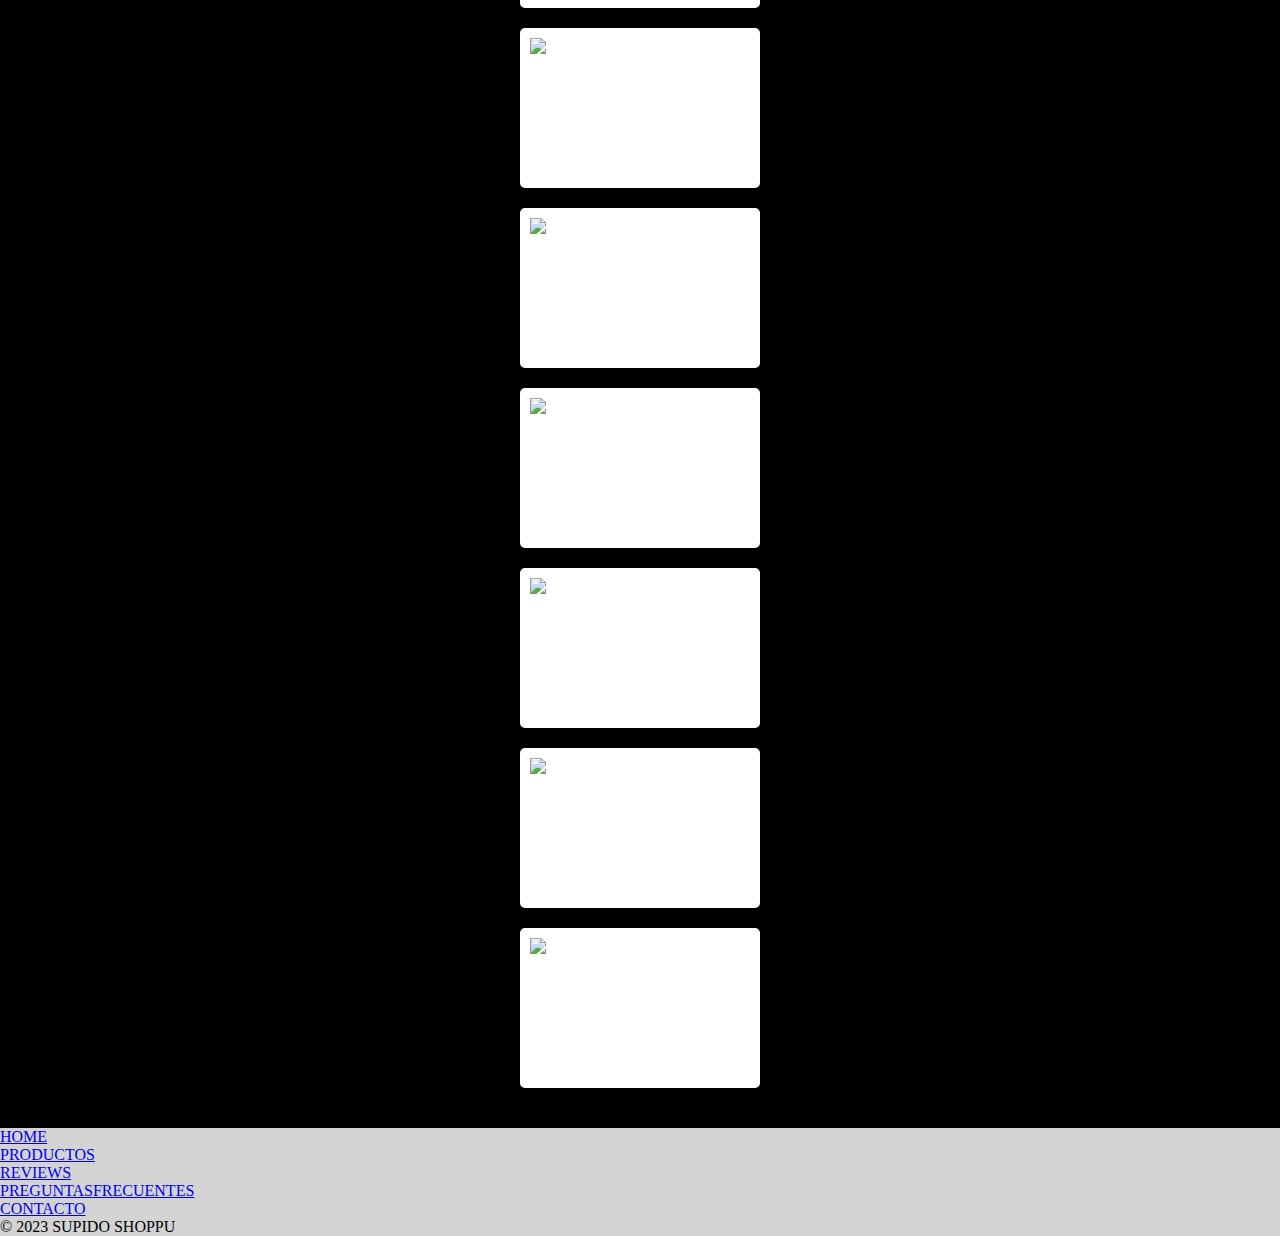
==== commit dc61b3be: "se cerro bien los div" ====
--- a/index.html
+++ b/index.html
@@ -134,7 +134,7 @@
                         </div>
                     </div>
                 </div>
-
+            </div>
         </section>
 
         <section class="container">
--- a/css/estilo.css
+++ b/css/estilo.css
@@ -1,3 +1,90 @@
+header {
+  background-color: #FFFFFF;
+}
+
+body {
+  background-color: #000000;
+}
+
+.slogan {
+  background-color: #001F3F;
+  color: #FFFFFF;
+}
+
+.tituloproducto {
+  color: #FFFFFF;
+}
+
+.card {
+  background-color: #353535;
+  color: #FFFFFF;
+}
+
+.mainProductos .botonProductos {
+  background-color: #00A859;
+  color: #FFFFFF;
+}
+
+.botonProductos {
+  background-color: #00A859;
+  color: #FFFFFF;
+}
+
+.imgEventos {
+  background-color: #FFFFFF;
+}
+
+h2 {
+  color: #FFFFFF;
+}
+
+.meta {
+  color: #777;
+}
+
+.botonReviews {
+  background-color: #00A859;
+  color: #FFFFFF;
+}
+
+.parrafoReview {
+  color: #FFFFFF;
+}
+
+.preguntasFrecuentes {
+  background-color: #353535;
+  color: #FFFFFF;
+}
+
+.botonFormulario {
+  background-color: #00A859;
+  color: #FFFFFF;
+}
+
+.botonFormulario:hover {
+  background-color: #08eb81;
+}
+
+.facebook {
+  color: #FFFFFF;
+}
+
+.instagram {
+  color: #FFFFFF;
+}
+
+.tiktok {
+  color: #FFFFFF;
+}
+
+.textoBlanco {
+  color: #FFFFFF;
+}
+
+footer {
+  background-color: #D3D3D3;
+}
+
 header .fuentes {
   font-size: 1rem;
   padding-left: 3rem;
@@ -279,91 +366,9 @@
     font-size: 12px;
   }
 }
-header {
-  background-color: #FFFFFF;
-}
-
-body {
-  background-color: #000000;
-}
-
-.slogan {
-  background-color: #001F3F;
-  color: #FFFFFF;
-}
-
-.tituloproducto {
-  color: #FFFFFF;
-}
-
-.card {
-  background-color: #353535;
-  color: #FFFFFF;
-}
-
-.mainProductos .botonProductos {
-  background-color: #00A859;
-  color: #FFFFFF;
-}
-
-.botonProductos {
-  background-color: #00A859;
-  color: #FFFFFF;
-}
-
-.imgEventos {
-  background-color: #FFFFFF;
-}
-
-h2 {
-  color: #FFFFFF;
-}
-
-.meta {
-  color: #777;
-}
-
-.botonReviews {
-  background-color: #00A859;
-  color: #FFFFFF;
-}
-
-.parrafoReview {
-  color: #FFFFFF;
-}
-
-.preguntasFrecuentes {
-  background-color: #353535;
-  color: #FFFFFF;
-}
-
-.botonFormulario {
-  background-color: #00A859;
-  color: #FFFFFF;
-}
-
-.botonFormulario:hover {
-  background-color: #08eb81;
-}
-
-.facebook {
-  color: #FFFFFF;
-}
-
-.instagram {
-  color: #FFFFFF;
-}
-
-.tiktok {
-  color: #FFFFFF;
-}
-
-.textoBlanco {
-  color: #FFFFFF;
-}
-
-footer {
-  background-color: #D3D3D3;
+.parrafos {
+  font-family: "Gill Sans", "Gill Sans MT", Calibri, "Trebuchet MS", sans-serif;
+  font-size: 20px;
 }
 
 /*# sourceMappingURL=estilo.css.map */
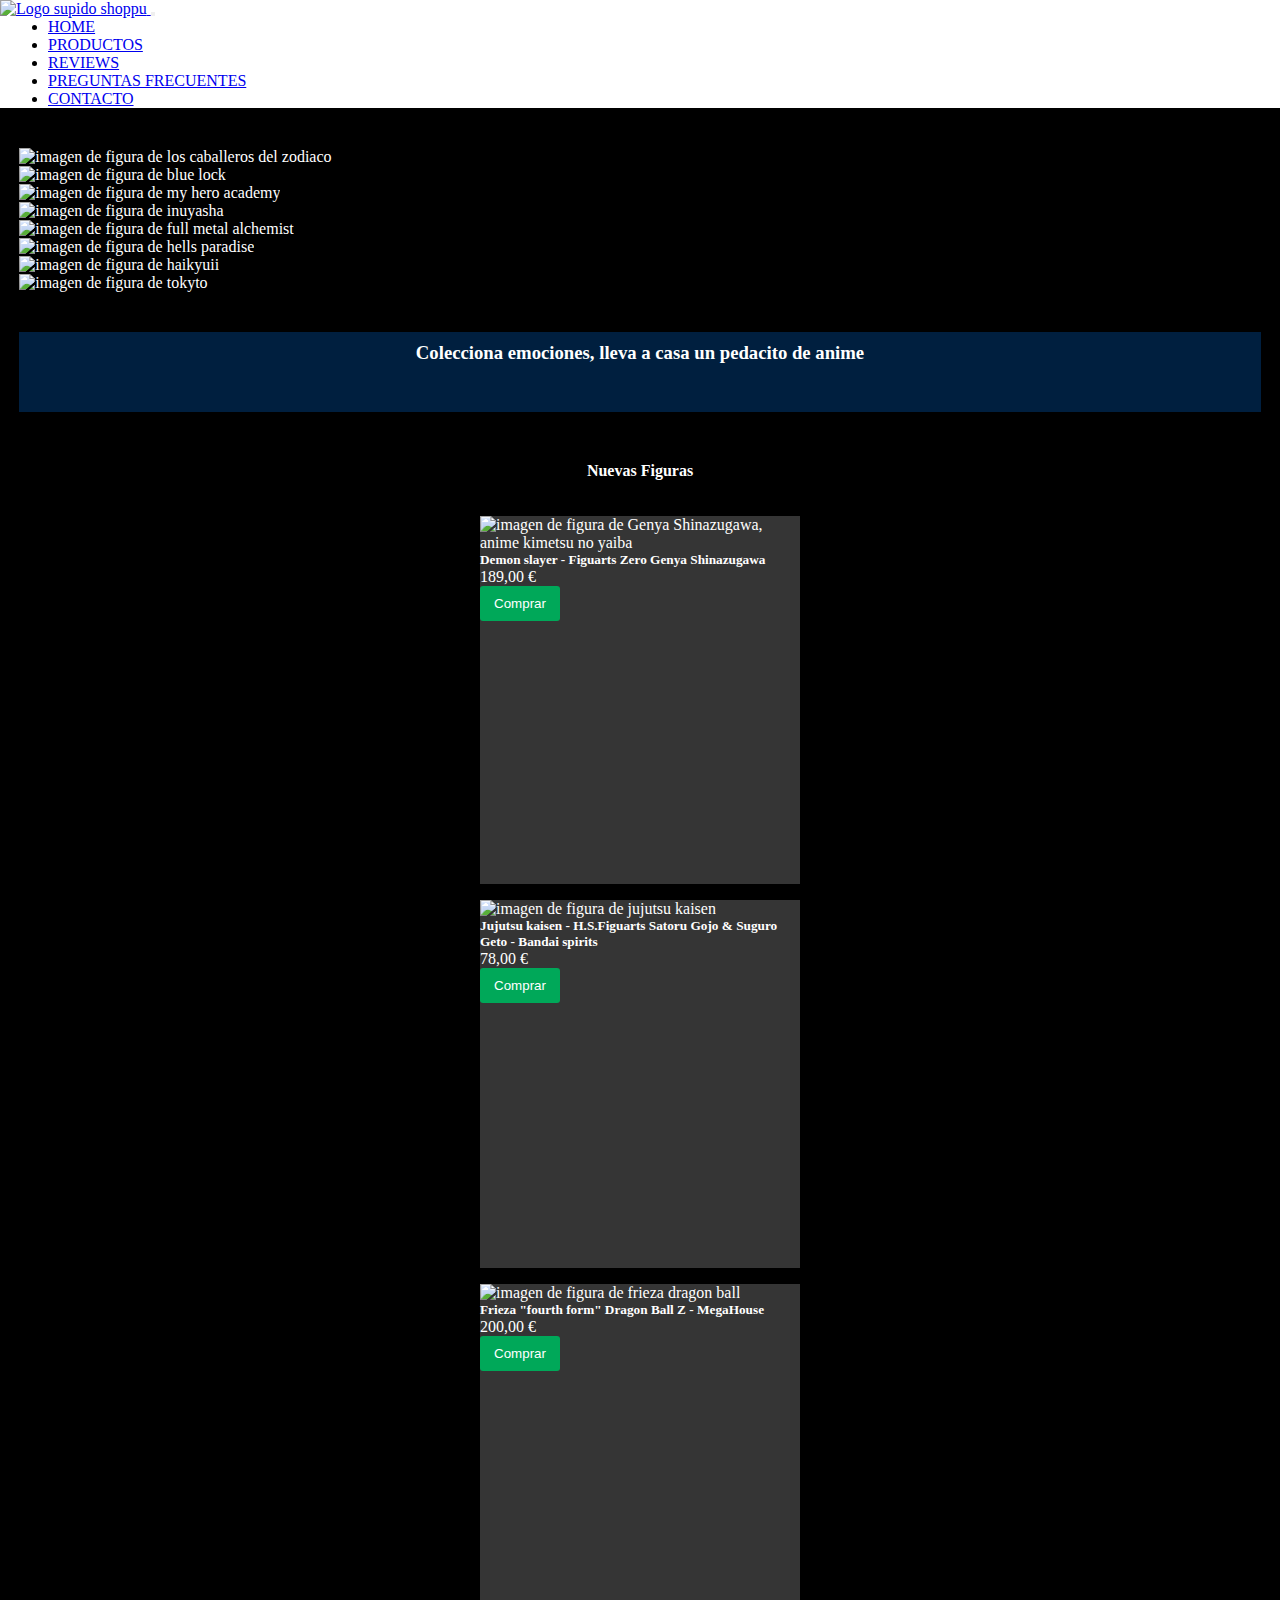
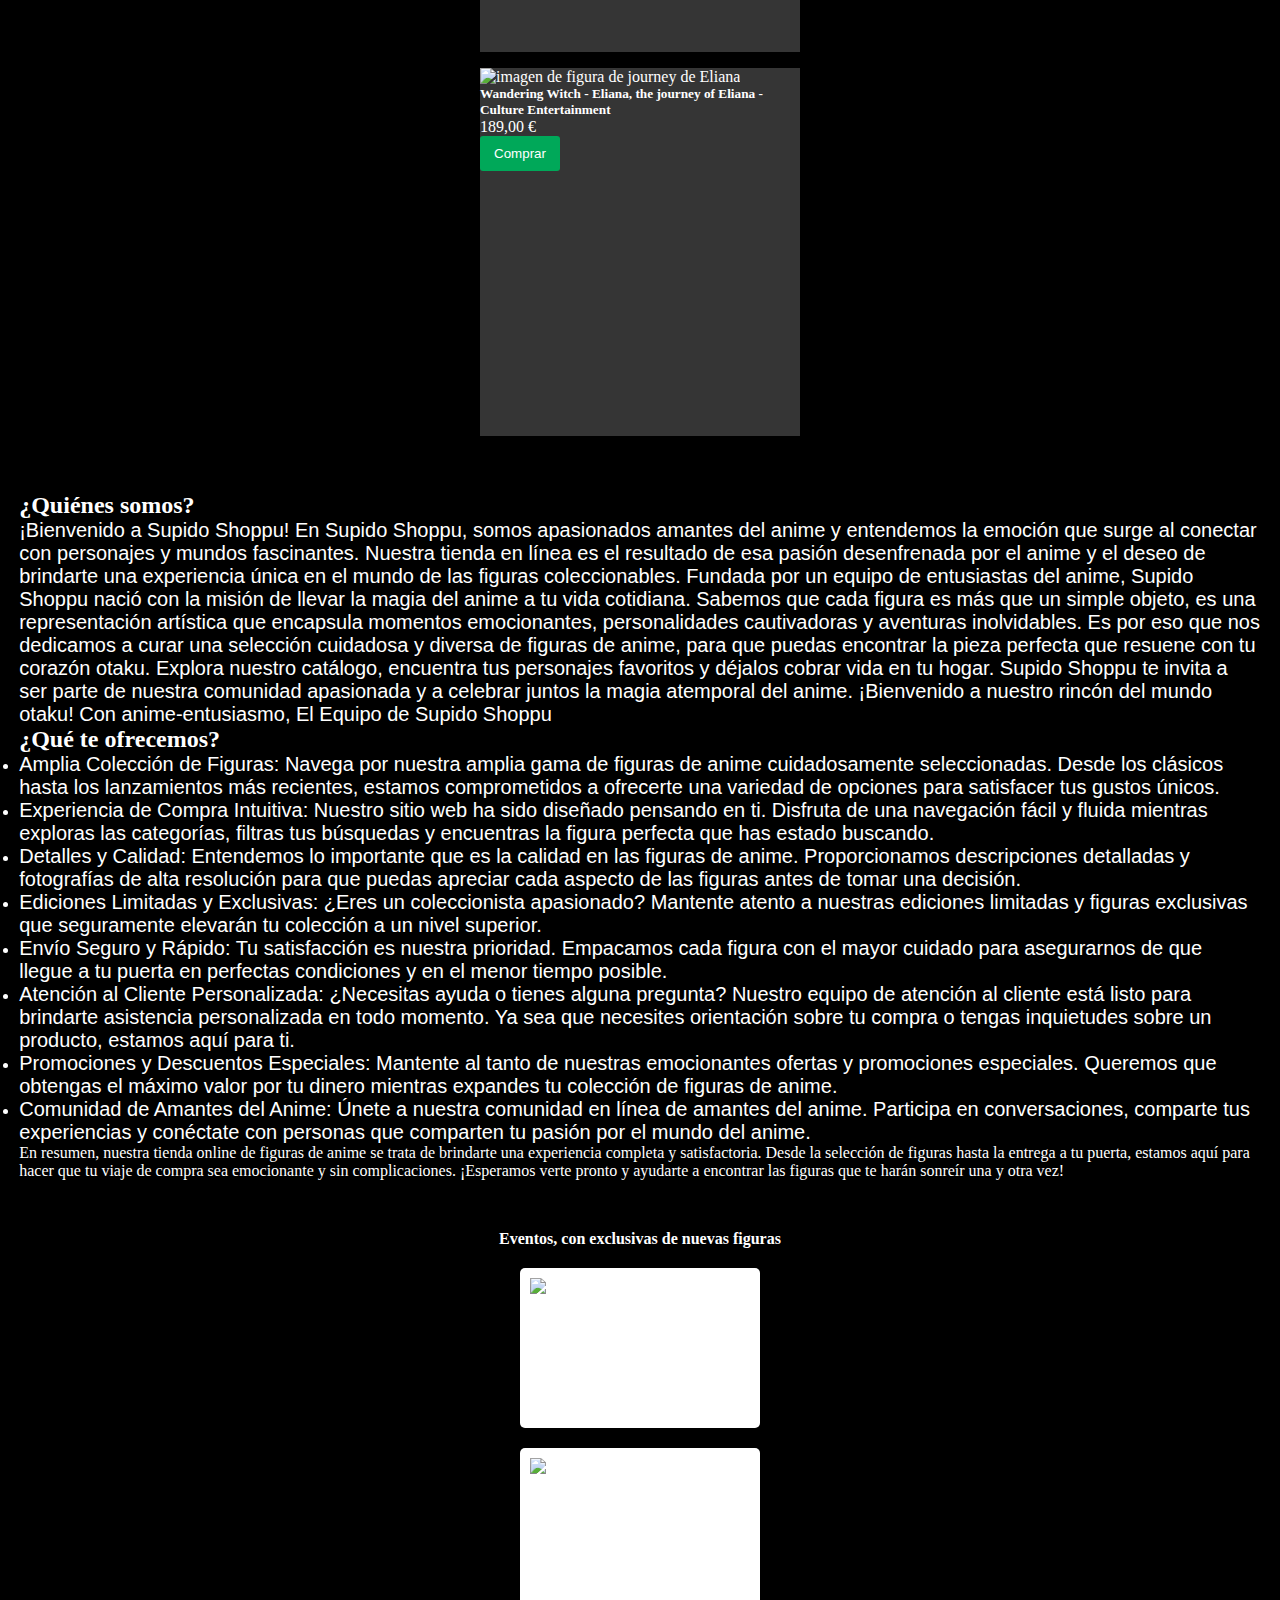
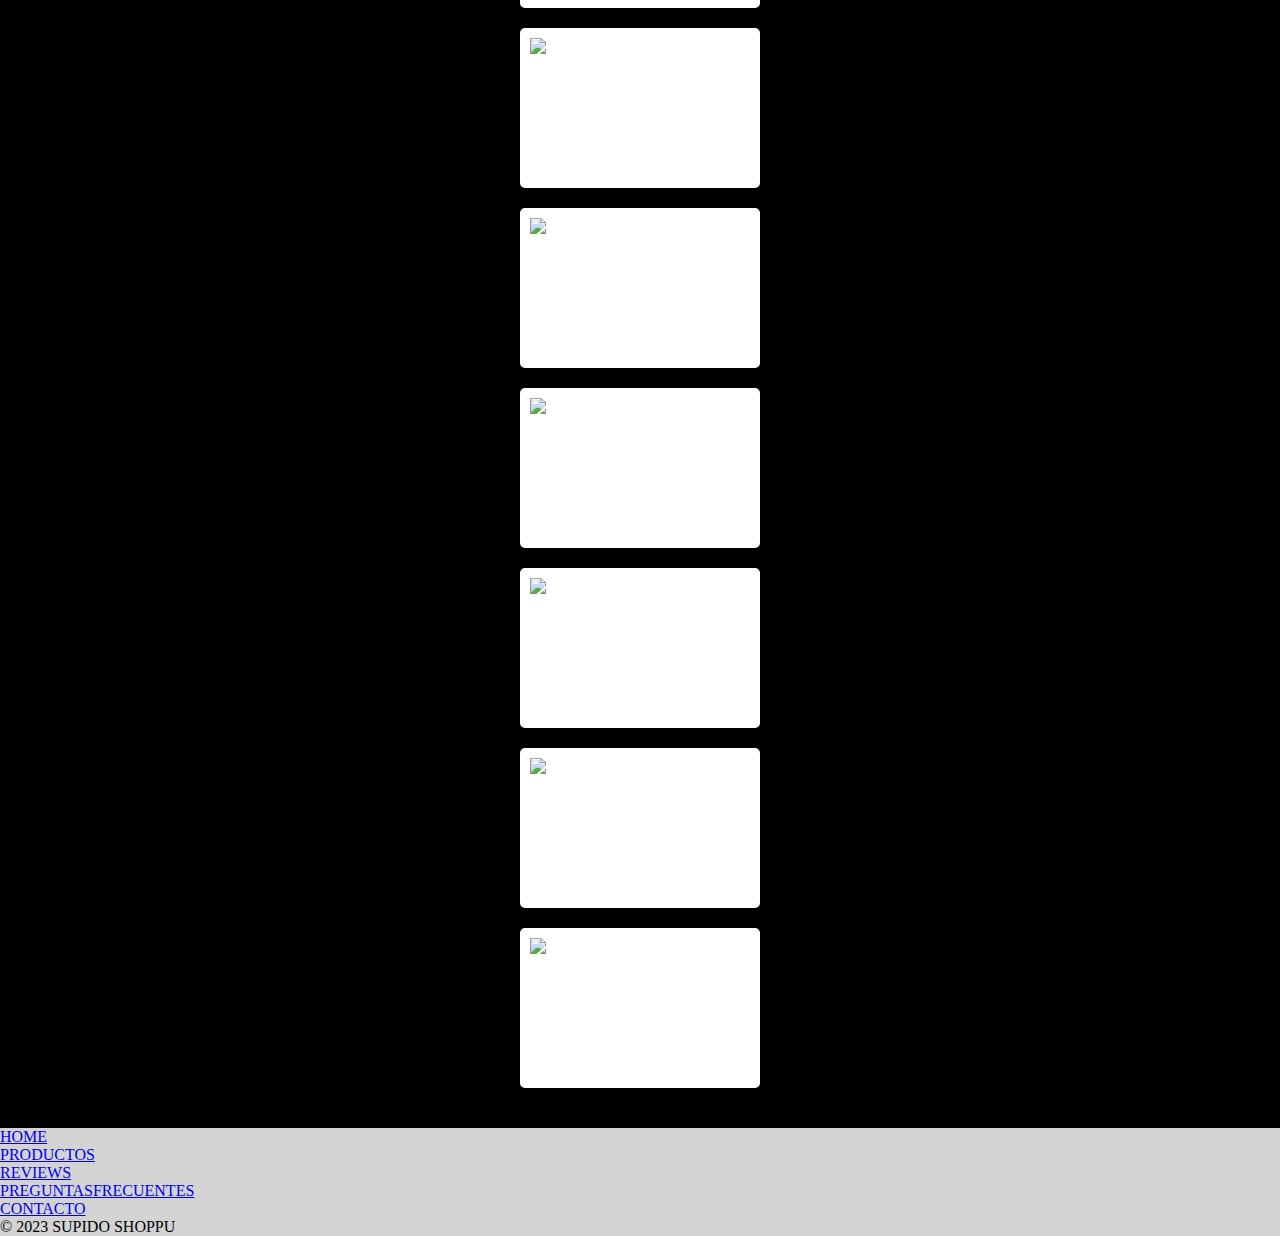
==== commit a7380232: "se realizaron cambios en productos y en alts de todas las paginas" ====
--- a/index.html
+++ b/index.html
@@ -52,28 +52,28 @@
             <div id="carouselExampleSlidesOnly" class="carousel slide" data-bs-ride="carousel">
                 <div class="carousel-inner">
                     <div class="carousel-item active">
-                        <img src="./img/carrusel/img_1.jpg" class="d-block w-100" alt="imagen de caballeros del zodiaco">
-                    </div>
-                    <div class="carousel-item">
-                        <img src="./img/carrusel/img_2.jpg" class="d-block w-100" alt="imagen de blue lock">
-                    </div>
-                    <div class="carousel-item">
-                        <img src="./img/carrusel/img_3.jpg" class="d-block w-100" alt="imagen de my hero academy">
-                    </div>
-                    <div class="carousel-item">
-                        <img src="./img/carrusel/img_4.jpg" class="d-block w-100" alt="imagen de inuyasha">
-                    </div>
-                    <div class="carousel-item">
-                        <img src="./img/carrusel/img_5.jpg" class="d-block w-100" alt="imagen de full metal alchemist">
-                    </div>
-                    <div class="carousel-item">
-                        <img src="./img/carrusel/img_6.jpg" class="d-block w-100" alt="imagen de hells paradise">
-                    </div>
-                    <div class="carousel-item">
-                        <img src="./img/carrusel/img_7.jpg" class="d-block w-100" alt="imagen de haikyuii">
-                    </div>
-                    <div class="carousel-item">
-                        <img src="./img/carrusel/img_8.jpg" class="d-block w-100" alt="imagen de tokyto">
+                        <img src="./img/carrusel/img_1.jpg" class="d-block w-100" alt="imagen de figura de los caballeros del zodiaco">
+                    </div>
+                    <div class="carousel-item">
+                        <img src="./img/carrusel/img_2.jpg" class="d-block w-100" alt="imagen de figura de blue lock">
+                    </div>
+                    <div class="carousel-item">
+                        <img src="./img/carrusel/img_3.jpg" class="d-block w-100" alt="imagen de figura de my hero academy">
+                    </div>
+                    <div class="carousel-item">
+                        <img src="./img/carrusel/img_4.jpg" class="d-block w-100" alt="imagen de figura de inuyasha">
+                    </div>
+                    <div class="carousel-item">
+                        <img src="./img/carrusel/img_5.jpg" class="d-block w-100" alt="imagen de figura de full metal alchemist">
+                    </div>
+                    <div class="carousel-item">
+                        <img src="./img/carrusel/img_6.jpg" class="d-block w-100" alt="imagen de figura de hells paradise">
+                    </div>
+                    <div class="carousel-item">
+                        <img src="./img/carrusel/img_7.jpg" class="d-block w-100" alt="imagen de figura de haikyuii">
+                    </div>
+                    <div class="carousel-item">
+                        <img src="./img/carrusel/img_8.jpg" class="d-block w-100" alt="imagen de figura de tokyto">
                     </div>
                 </div>
             </div>
@@ -91,7 +91,7 @@
             <div class="row mainProductos">
                 <div class="col-xl-3 col-md-6 col-sm-12">
                     <div class="card">
-                        <img class="imgProductos" src="./img/productos/img_13.jpg" class="card-img-top" alt="imagen de Genya Shinazugawa">
+                        <img class="imgProductos" src="./img/productos/img_13.jpg" class="card-img-top" alt="imagen de figura de Genya Shinazugawa, anime kimetsu no yaiba">
                         <div class="card-body">
                             <h5 class="card-title">Demon slayer - Figuarts Zero Genya Shinazugawa</h5>
                             <p class="card-text">189,00 €</p>
@@ -102,9 +102,9 @@
 
                 <div class="col-xl-3 col-md-6 col-sm-12">
                     <div class="card">
-                        <img class="imgProductos" src="./img/productos/img_14.jpg" class="card-img-top" alt="imagen de jujutsu kaisen">
-                        <div class="card-body">
-                            <h5 class="card-title">jujutsu kaisen - H.S.Figuarts satoru Gojo & Suguro Geto - Bandai
+                        <img class="imgProductos" src="./img/productos/img_14.jpg" class="card-img-top" alt="imagen de figura de jujutsu kaisen">
+                        <div class="card-body">
+                            <h5 class="card-title">Jujutsu kaisen - H.S.Figuarts Satoru Gojo & Suguro Geto - Bandai
                                 spirits</h5>
                             <p class="card-text">78,00 €</p>
                             <a href="#"><button class="botonProductos">Comprar</button></a>
@@ -114,7 +114,7 @@
 
                 <div class="col-xl-3 col-md-6 col-sm-12">
                     <div class="card">
-                        <img class="imgProductos" src="./img/productos/img_15.jpg" class="card-img-top" alt="imagen de frieza dragon ball">
+                        <img class="imgProductos" src="./img/productos/img_15.jpg" class="card-img-top" alt="imagen de figura de frieza dragon ball">
                         <div class="card-body">
                             <h5 class="card-title">Frieza "fourth form" Dragon Ball Z - MegaHouse</h5>
                             <p class="card-text">200,00 €</p>
@@ -125,7 +125,7 @@
 
                 <div class="col-xl-3 col-md-6 col-sm-12">
                     <div class="card">
-                        <img class="imgProductos" src="./img/productos/img_16.jpg" class="card-img-top" alt="imagen de journey de Eliana">
+                        <img class="imgProductos" src="./img/productos/img_16.jpg" class="card-img-top" alt="imagen de figura de journey de Eliana">
                         <div class="card-body">
                             <h5 class="card-title">Wandering Witch - Eliana, the journey of Eliana - Culture
                                 Entertainment </h5>
